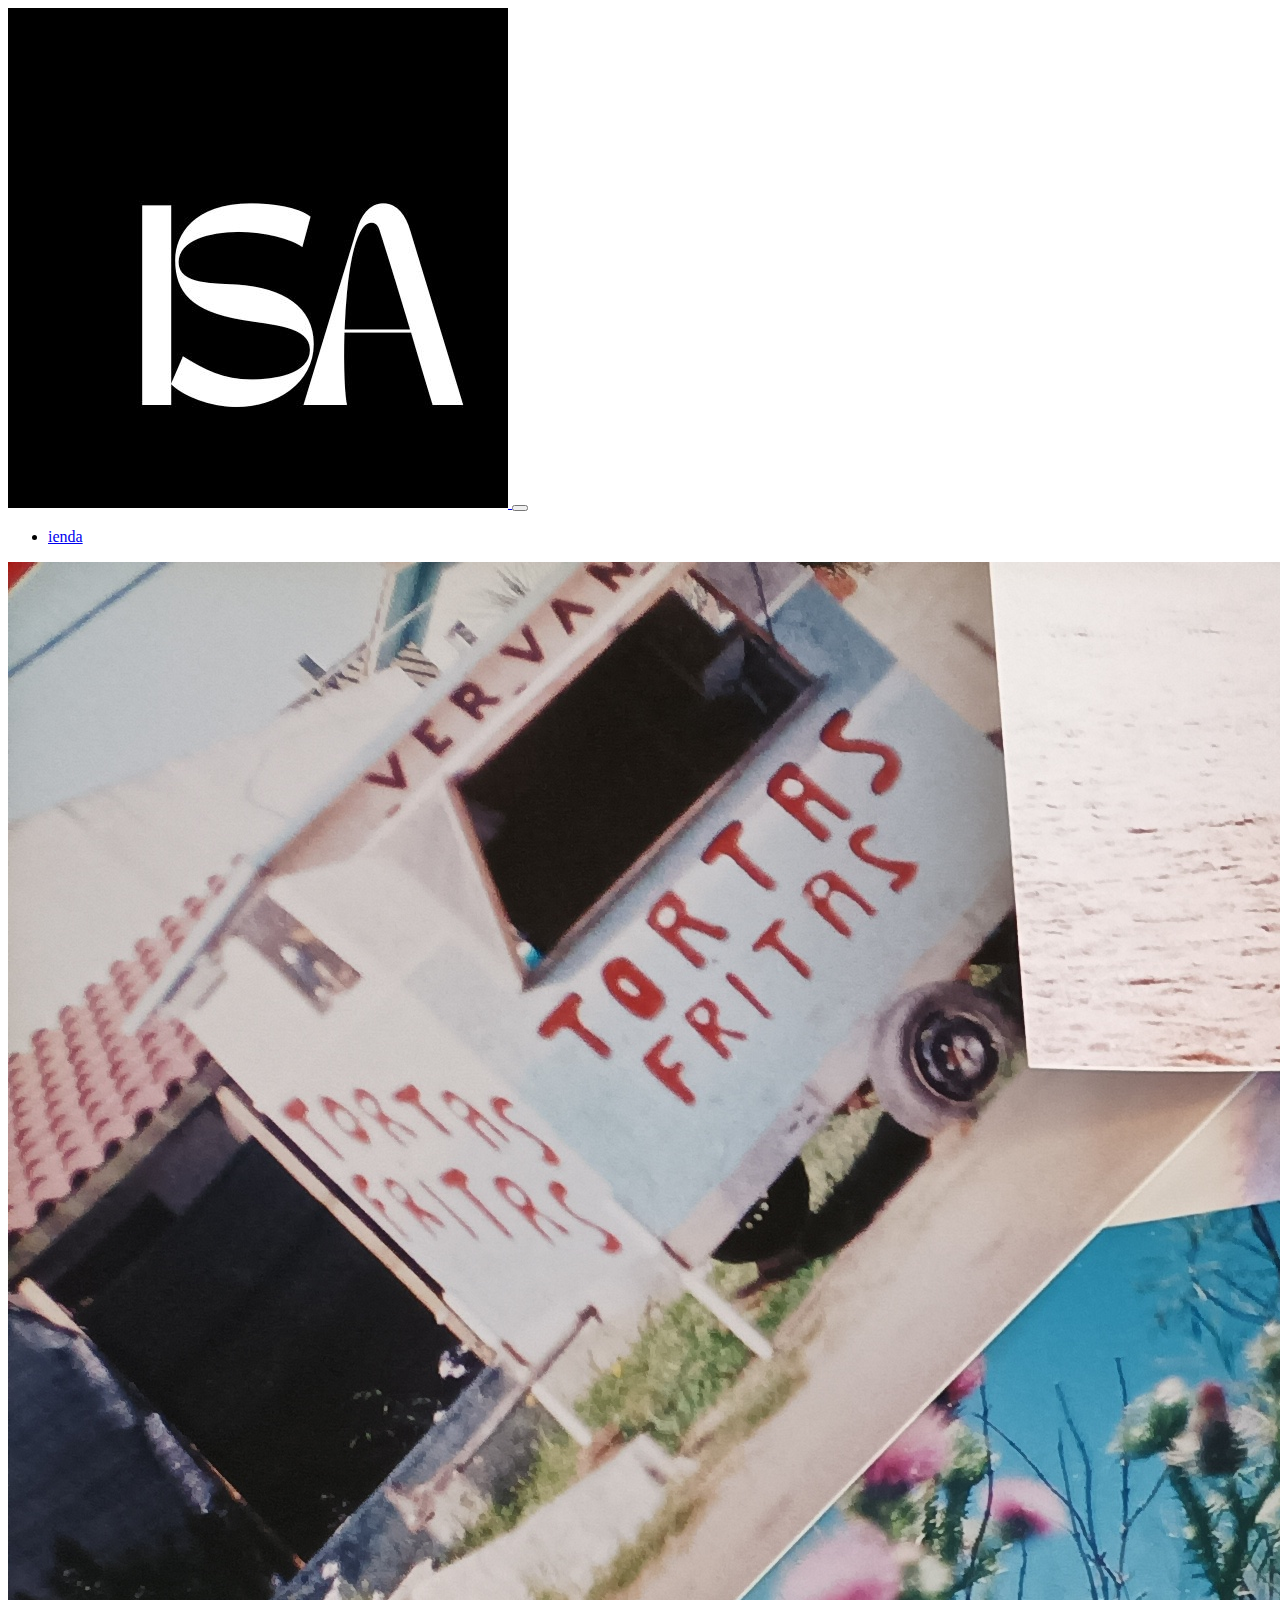
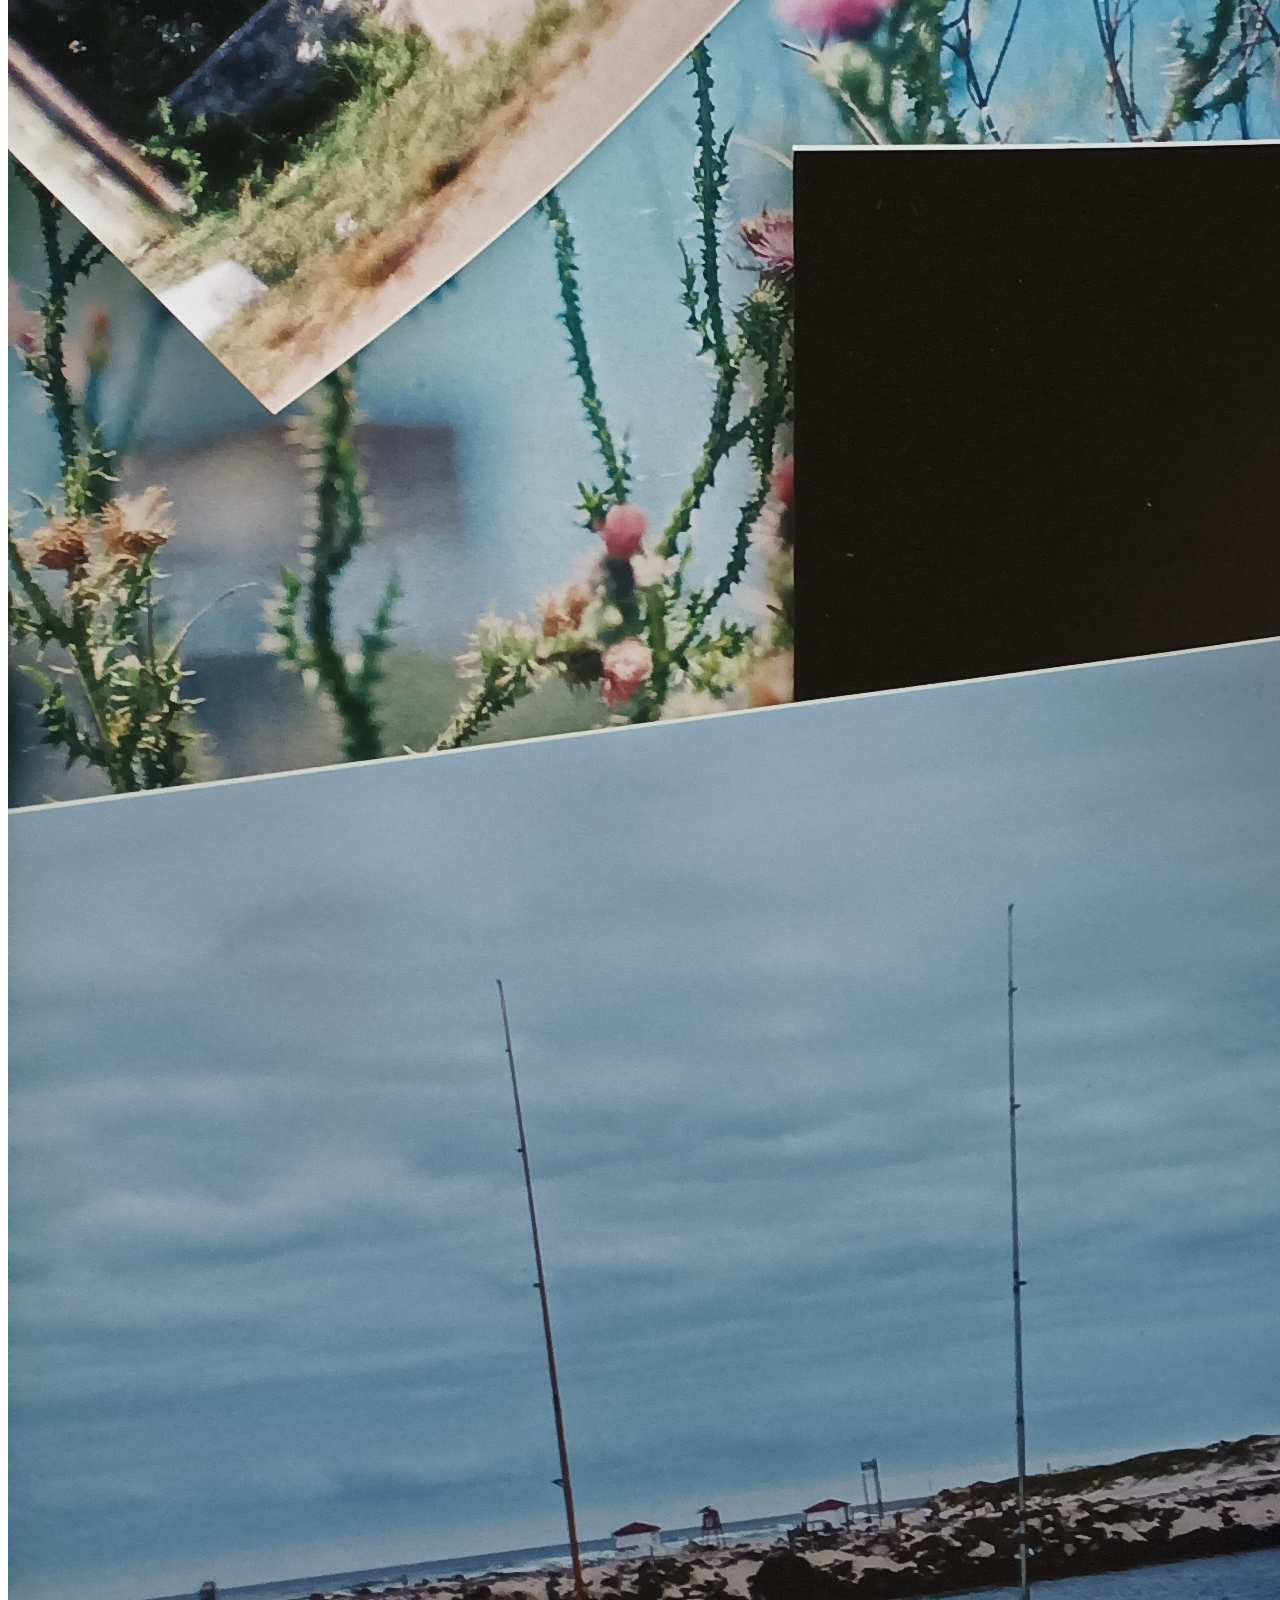
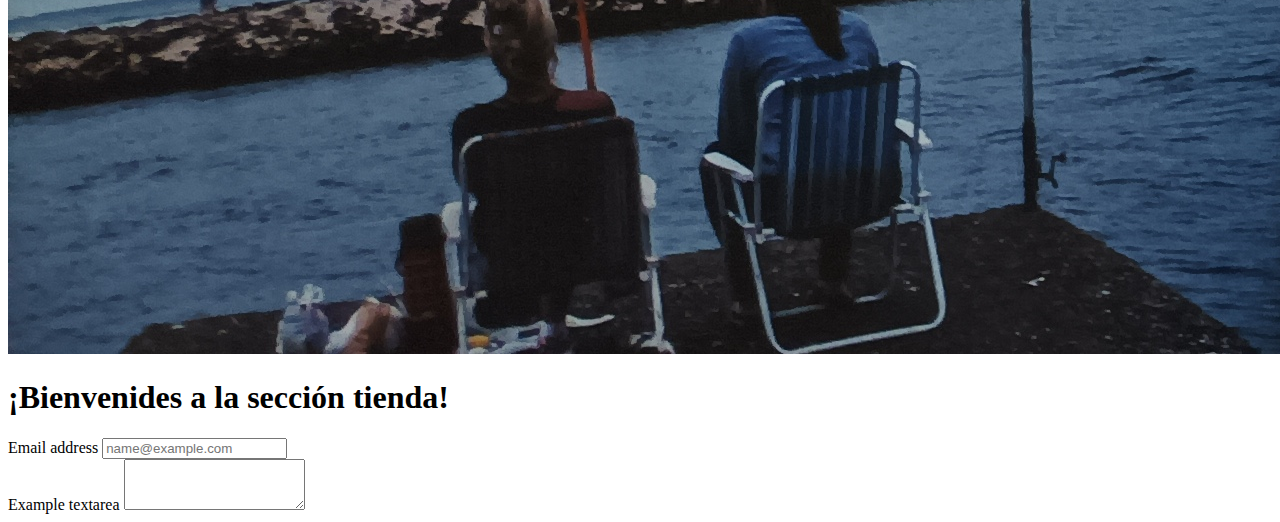
==== index.html @ 039b4163 "primerPreentregaJS" ====
<!DOCTYPE html>
<html lang="en">
<head>
    <meta charset="UTF-8">
    <meta http-equiv="X-UA-Compatible" content="IE=edge">
    <meta name="viewport" content="width=device-width, initial-scale=1.0">
    <title>Document</title>
</head>
<body>
    <div class="grillaGeneral">
        <header> 
            <nav class="navbar navbar-expand-lg navbar-dark bg-black barraNavegacion">
                <div class="container-fluid">
                    <a class="navbar-brand" href="#">
                        <img src="./img/logo.jpg" alt="logo">
                    </a>
                    <button class="navbar-toggler" type="button" data-bs-toggle="collapse" data-bs-target="#navbarSupportedContent" aria-controls="navbarSupportedContent" aria-expanded="false" aria-label="Toggle navigation">
                    <span class="navbar-toggler-icon"></span>
                    </button>
                    <div class="collapse navbar-collapse" id="navbarSupportedContent">
                        <ul class="navbar-nav me-auto mb-2 mb-lg-0">
                            <li class="nav-item">
                                <a class="nav-link active" aria-current="page" href="index.html">ienda</a>
                            </li>
                    </div>        
                </div>
            </nav> 
            <img src="./img/prints.jpg" alt="encabezadoIndex">
        </header>
    <h1>¡Bienvenides a la sección tienda!</h1>
    <div class="mb-3">
        <label for="exampleFormControlInput1" class="form-label">Email address</label>
        <input type="email" class="form-control" id="exampleFormControlInput1" placeholder="name@example.com">
    </div>
    <div class="mb-3">
        <label for="exampleFormControlTextarea1" class="form-label">Example textarea</label>
        <textarea class="form-control" id="exampleFormControlTextarea1" rows="3"></textarea>
    </div>
</body>
<script src="./scripts/script.js"></script>
</html>
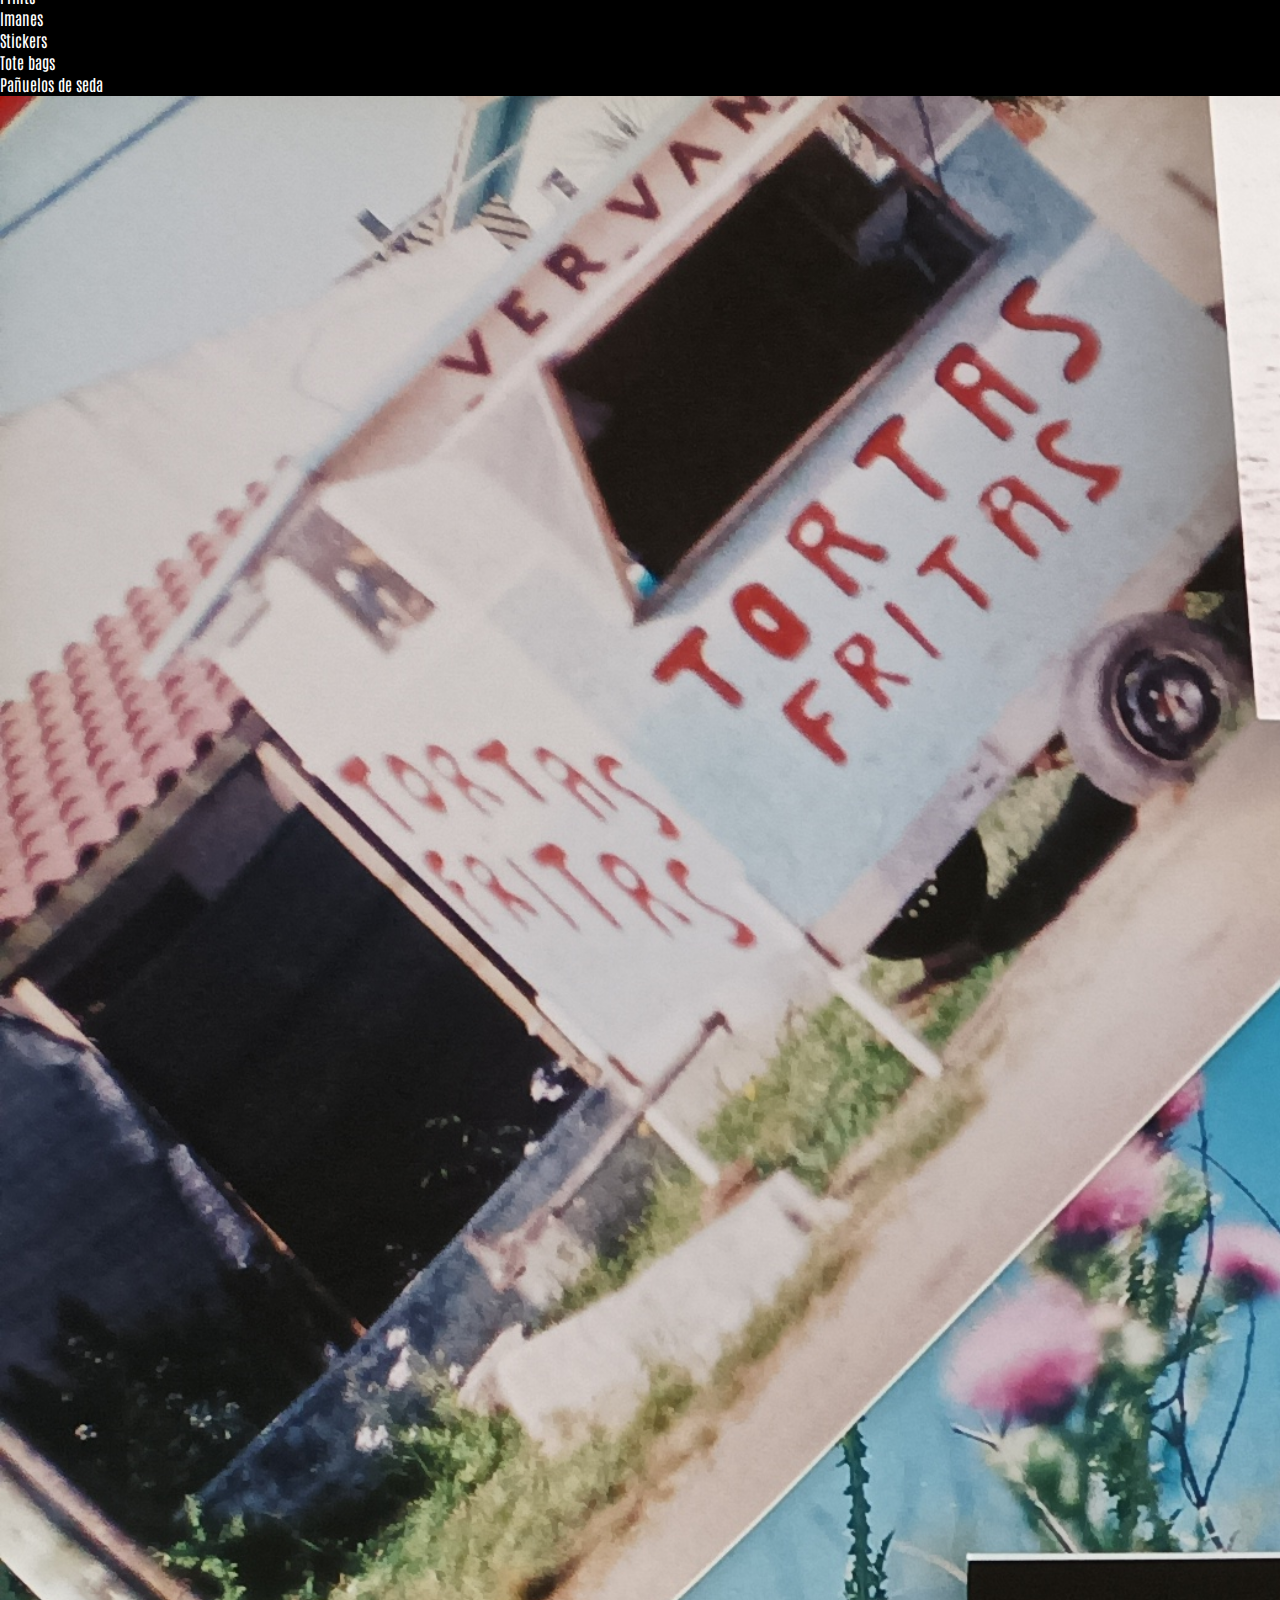
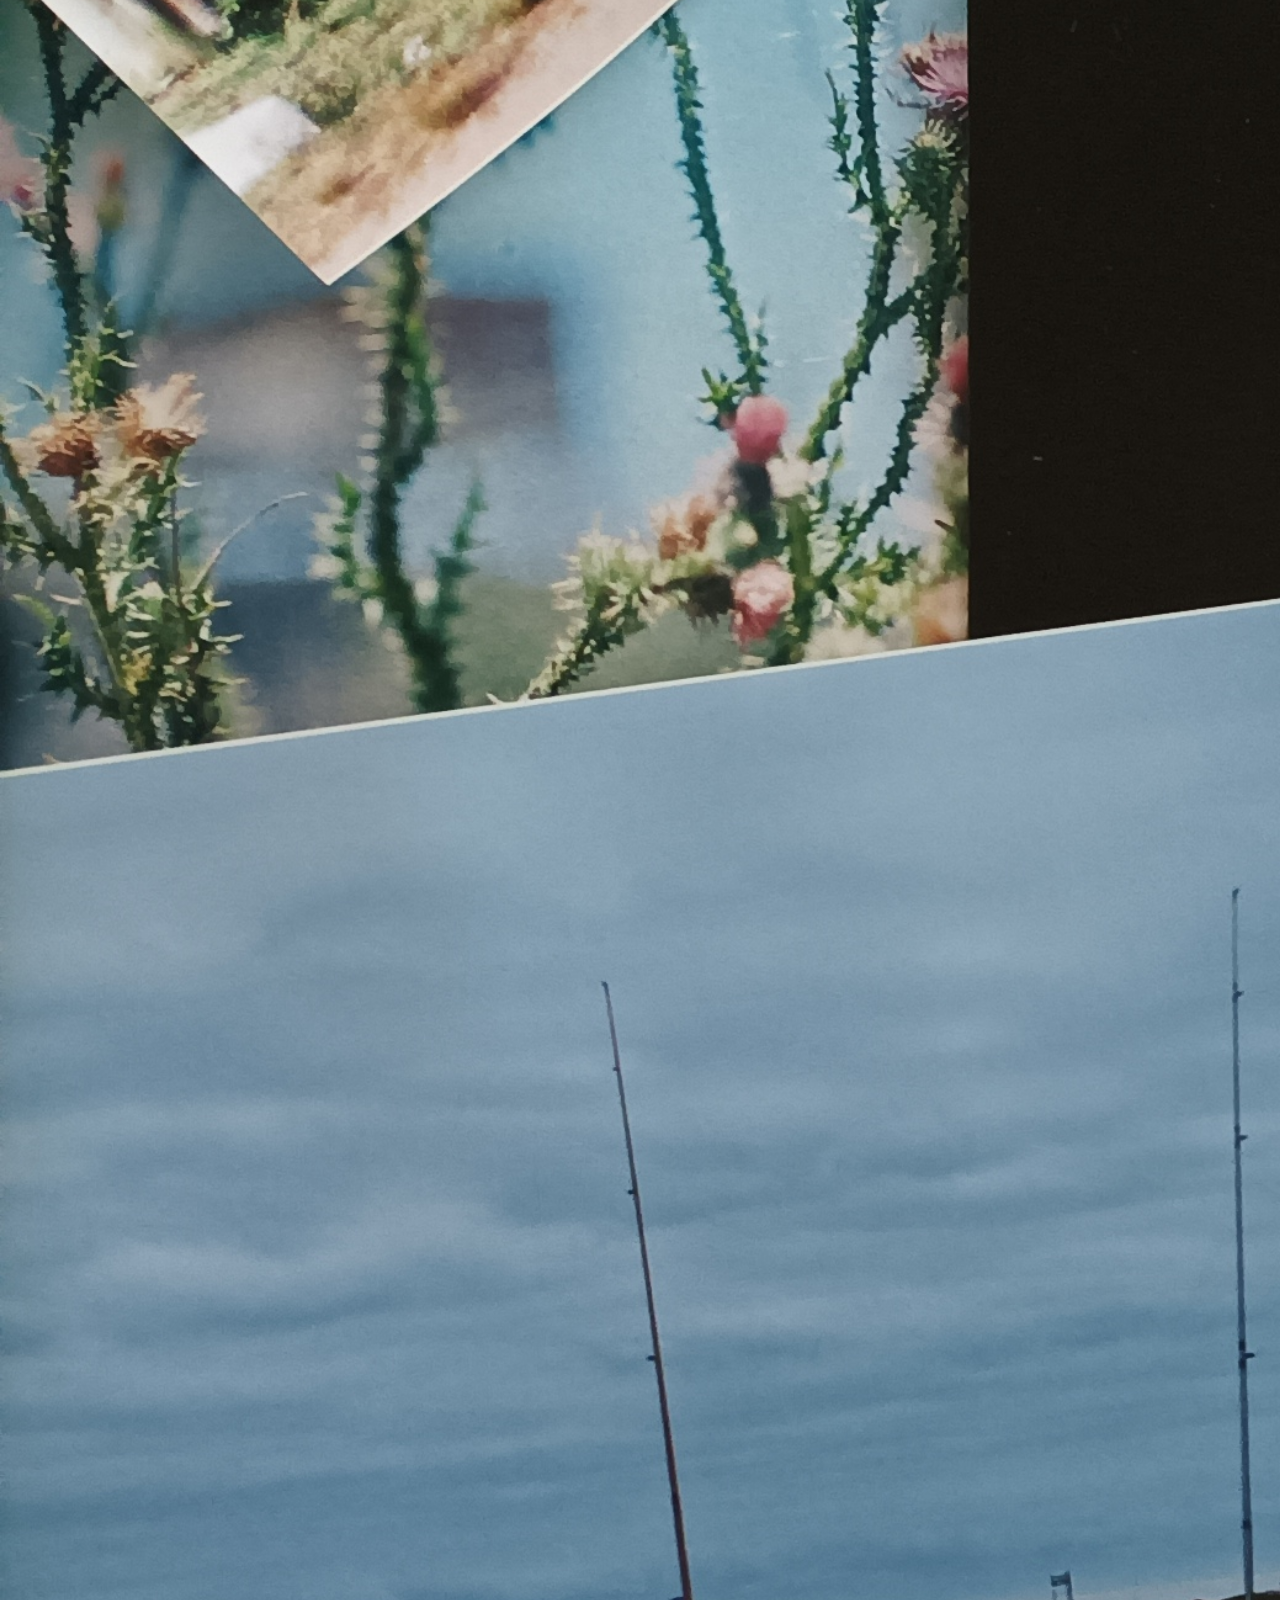
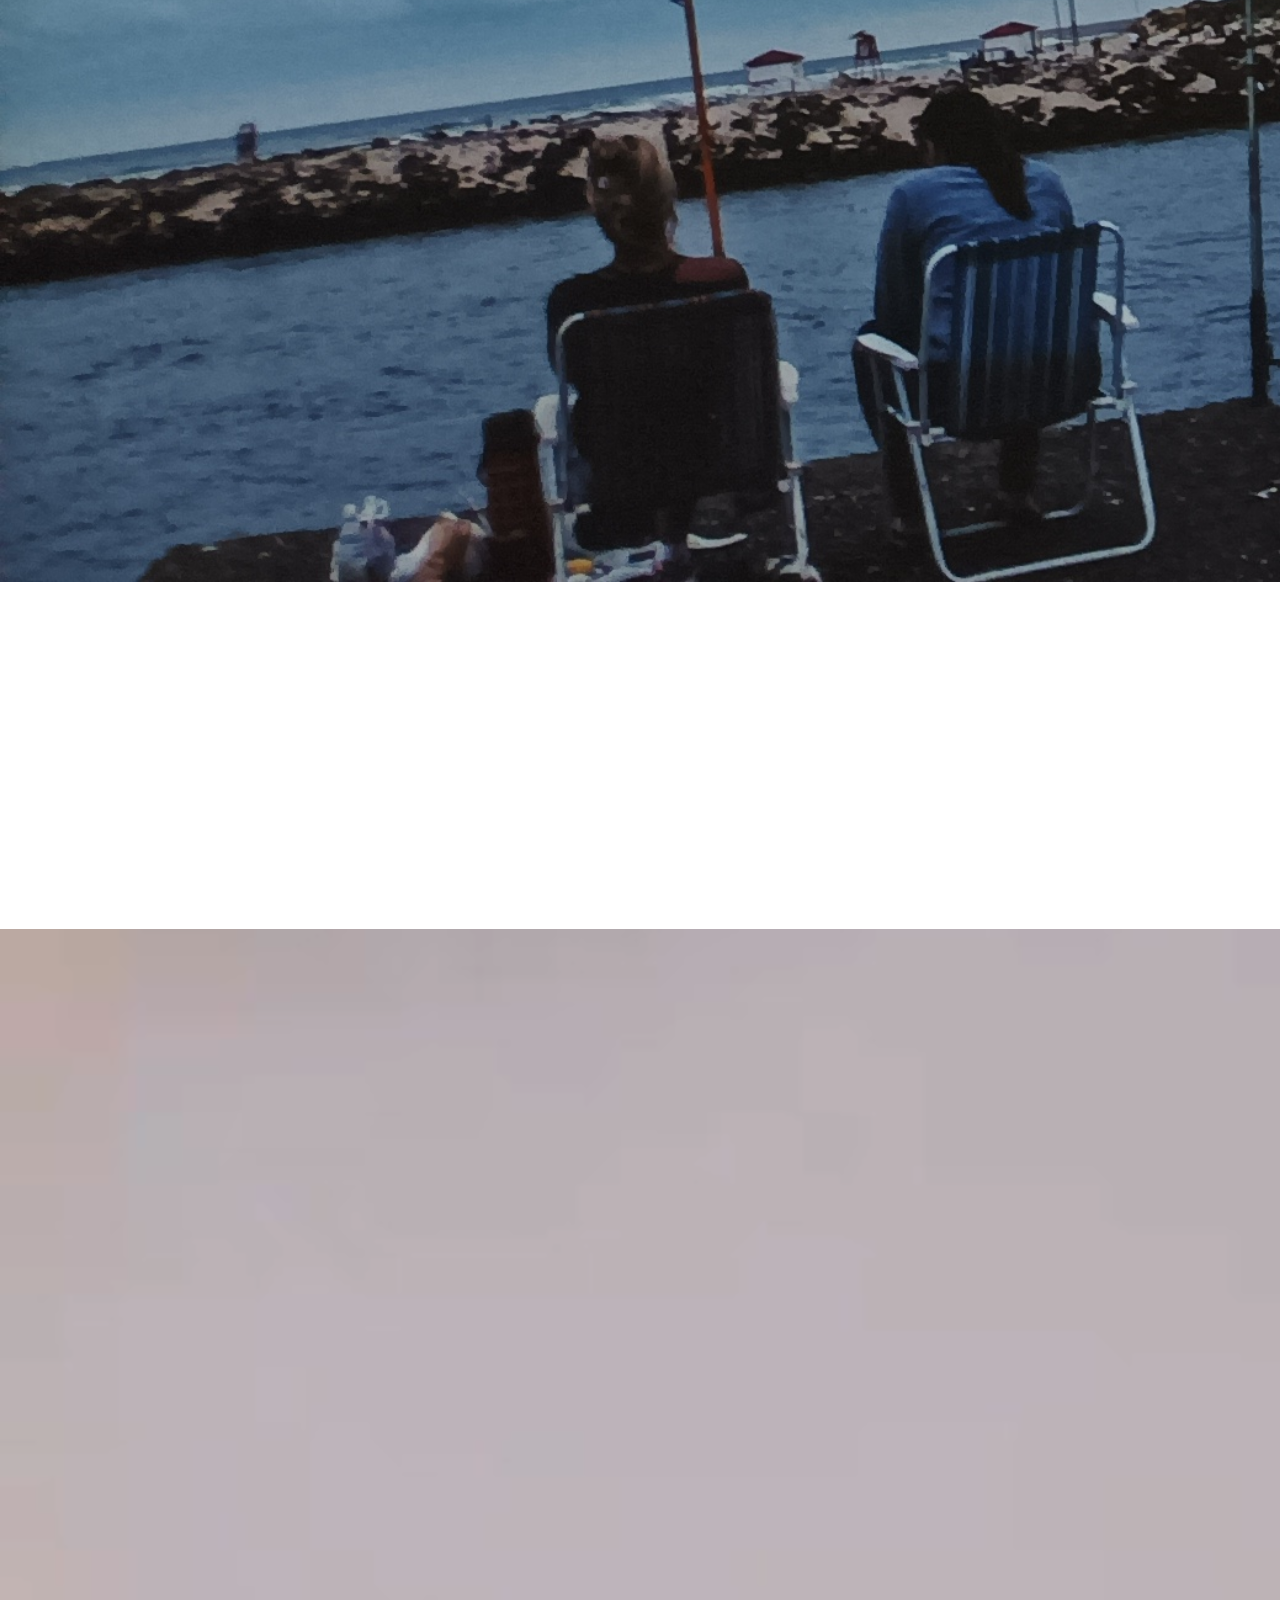
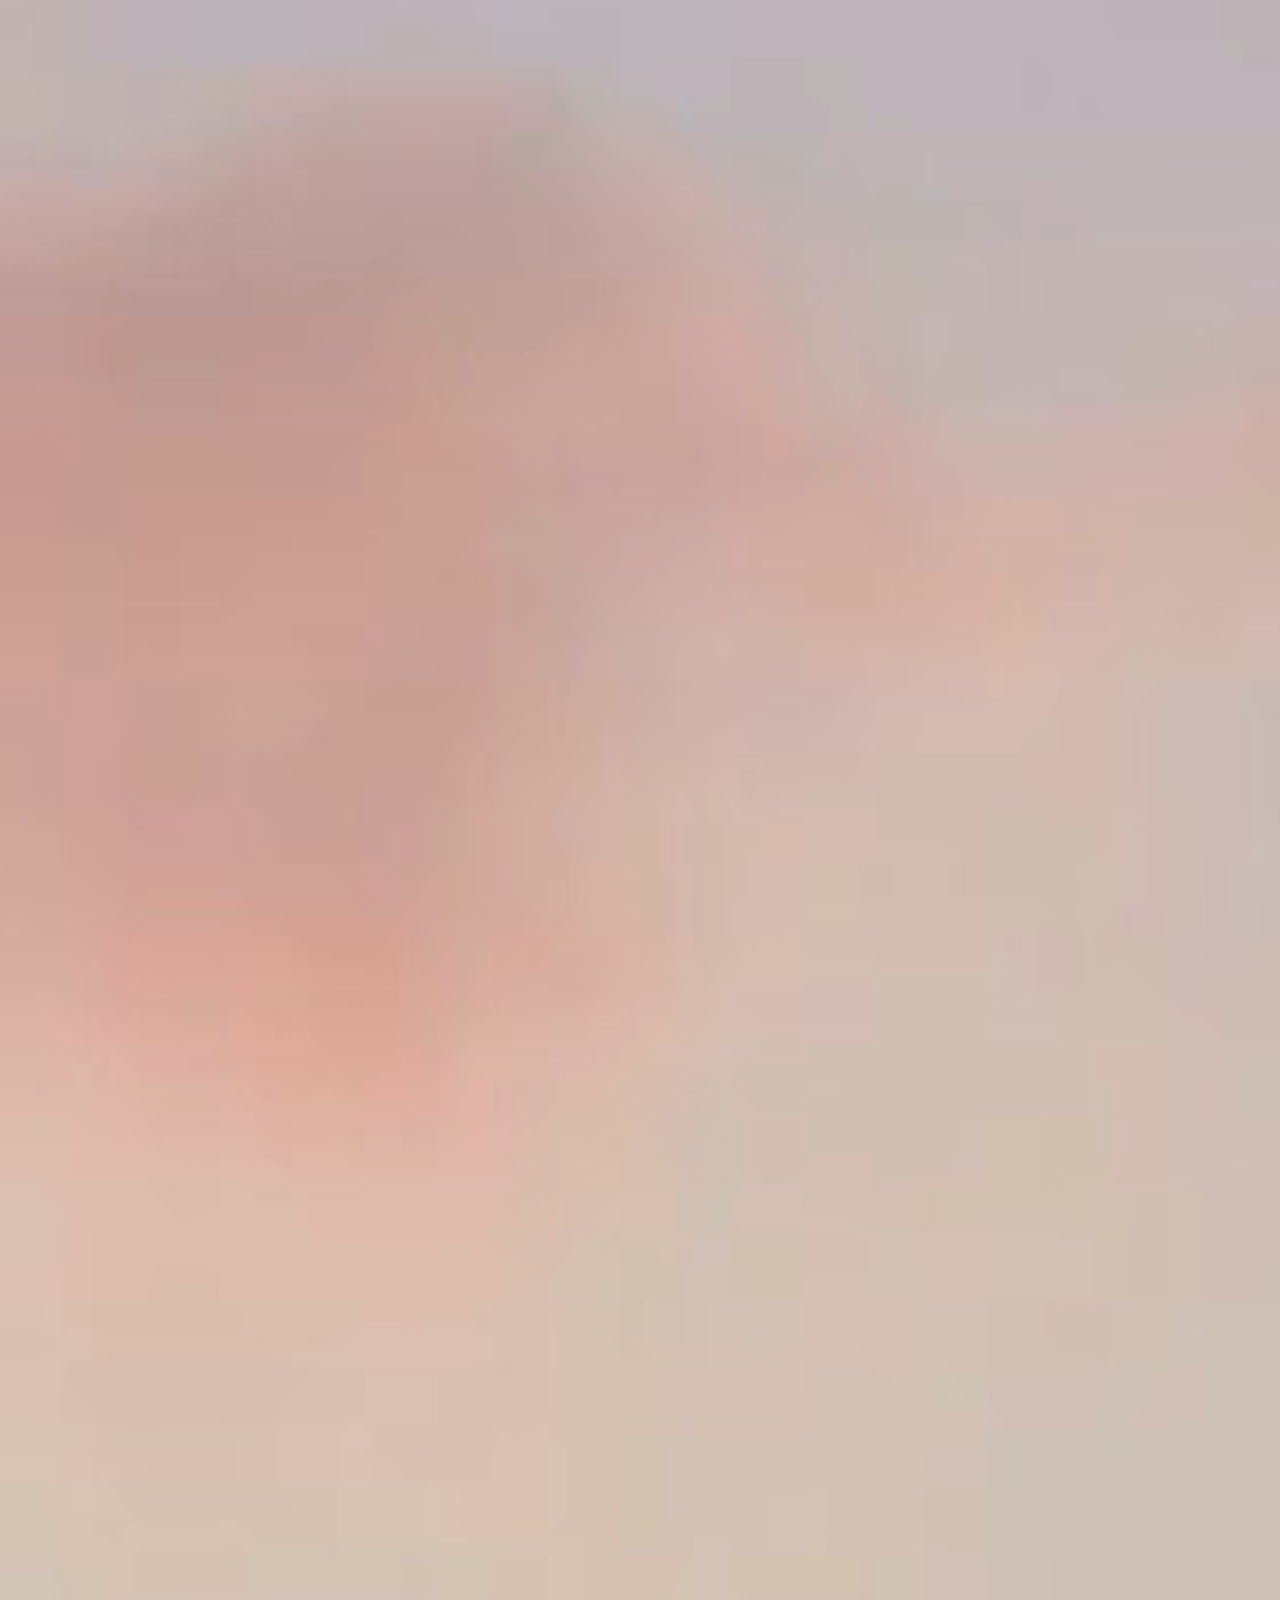
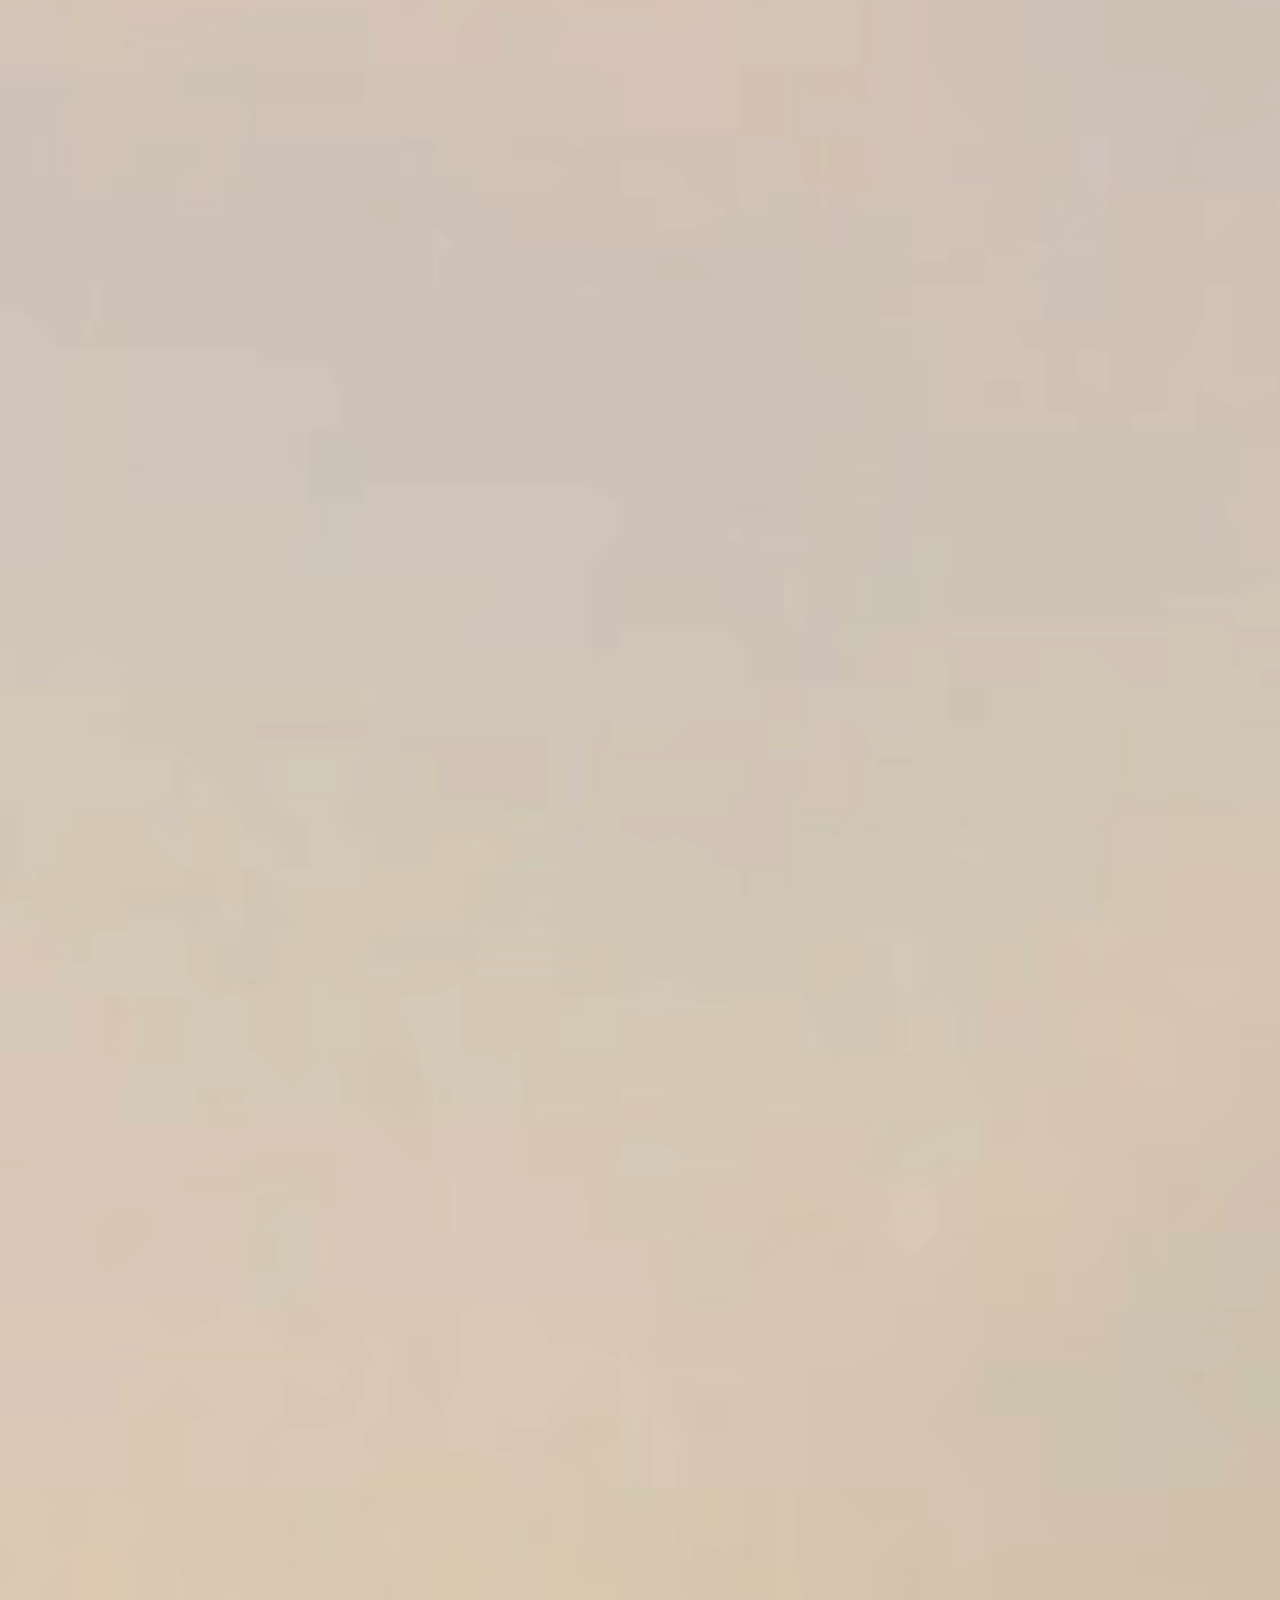
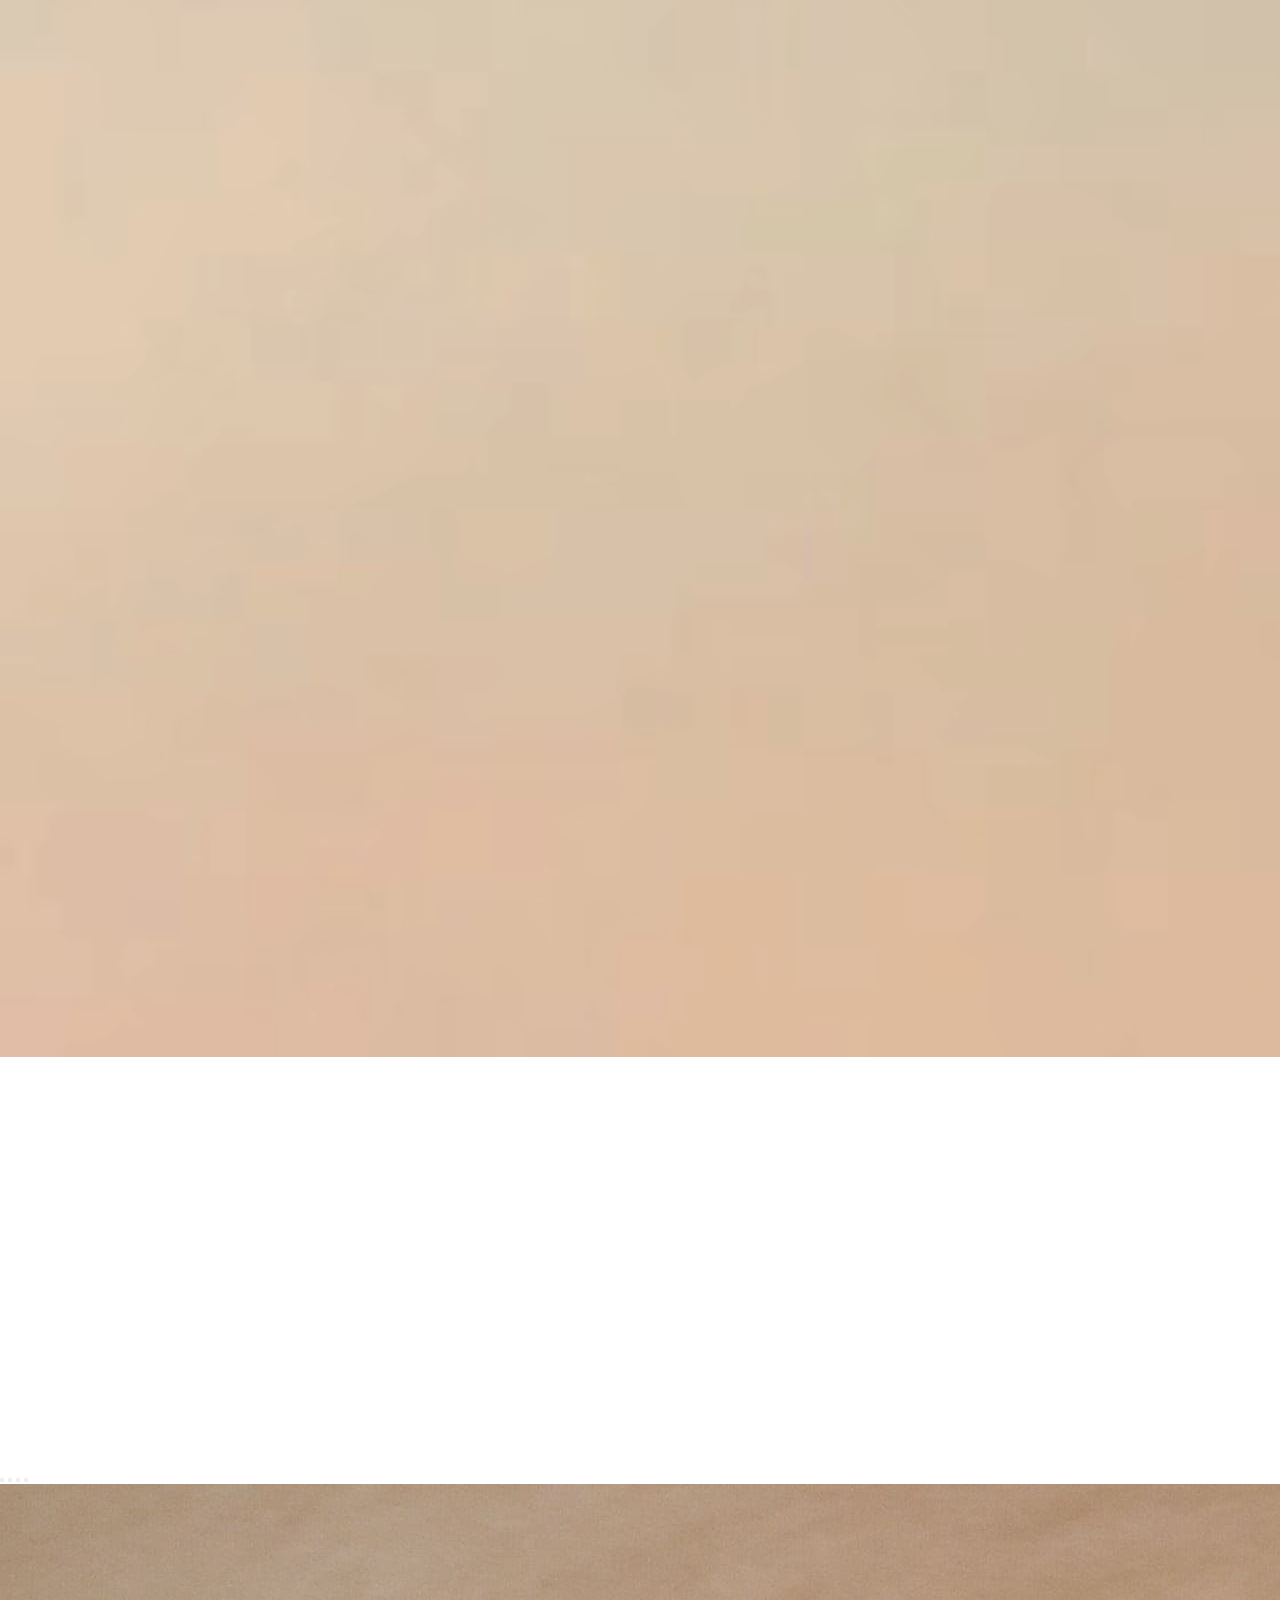
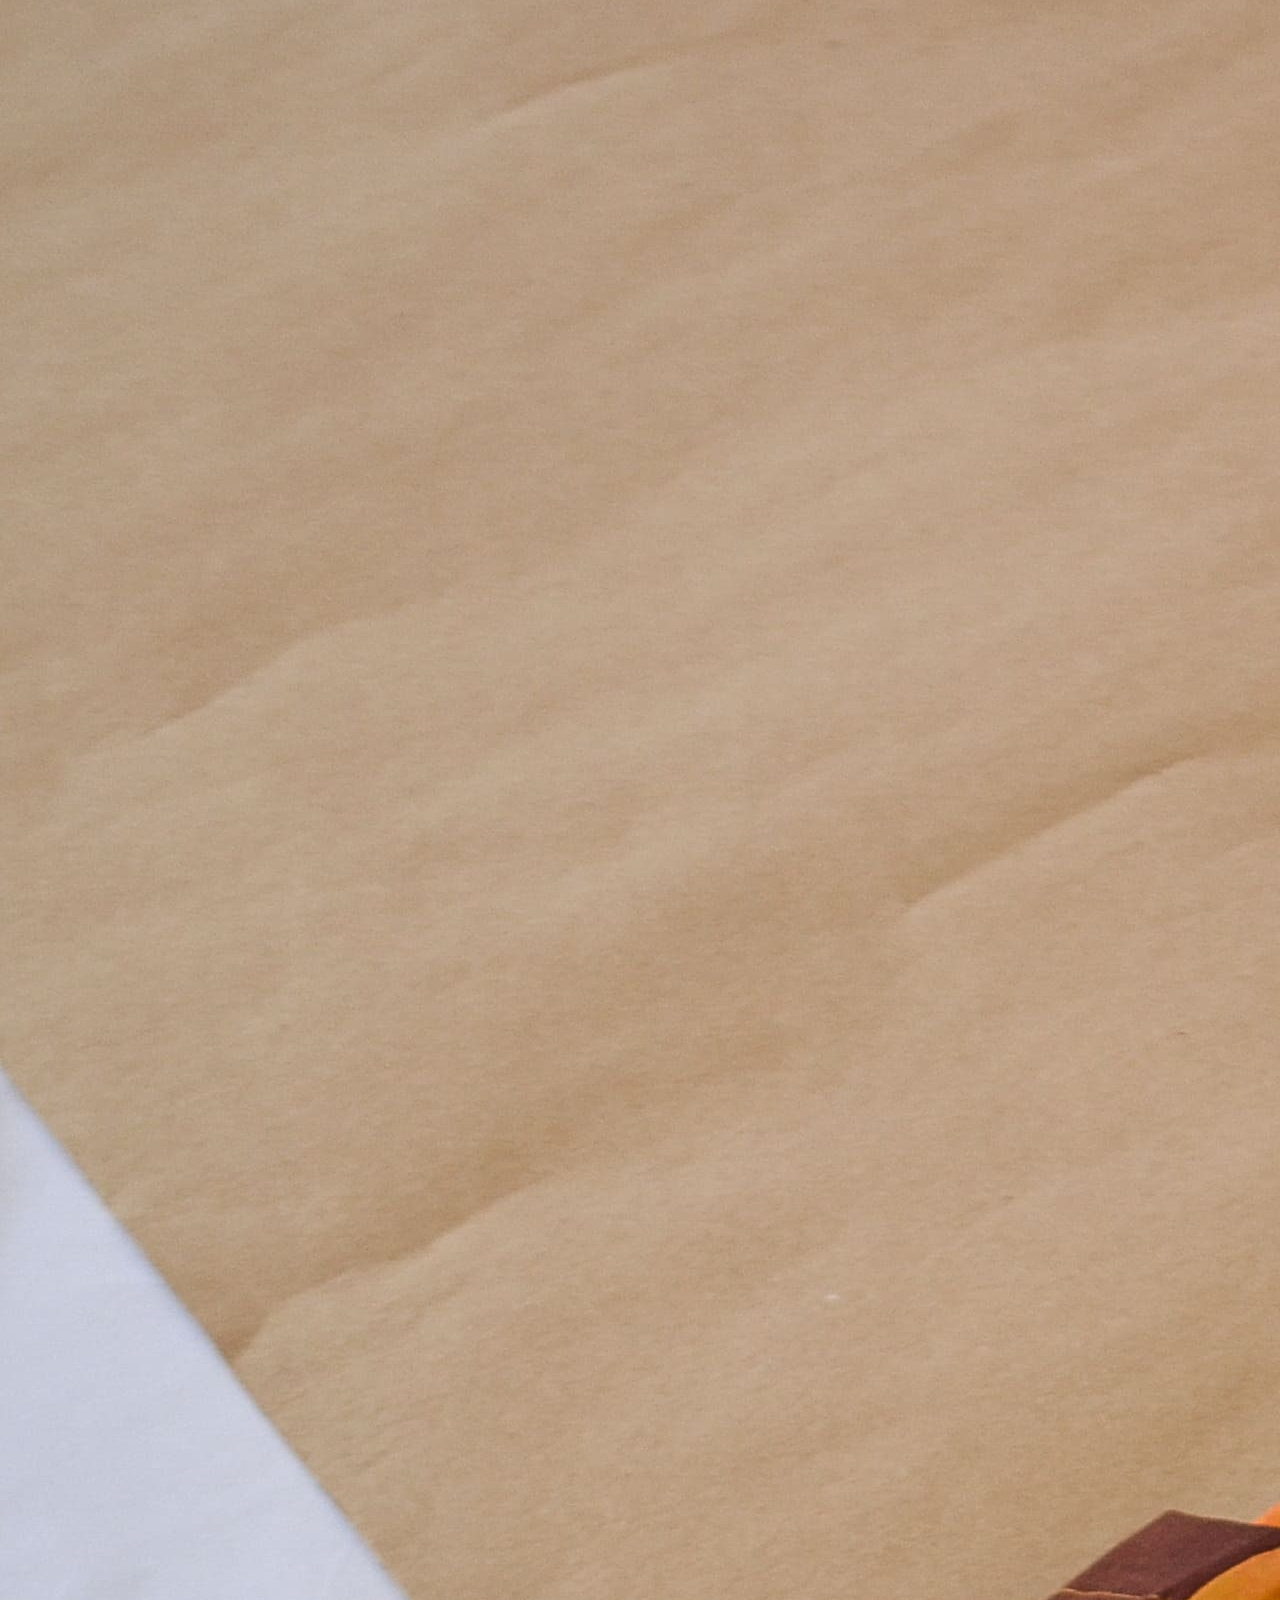
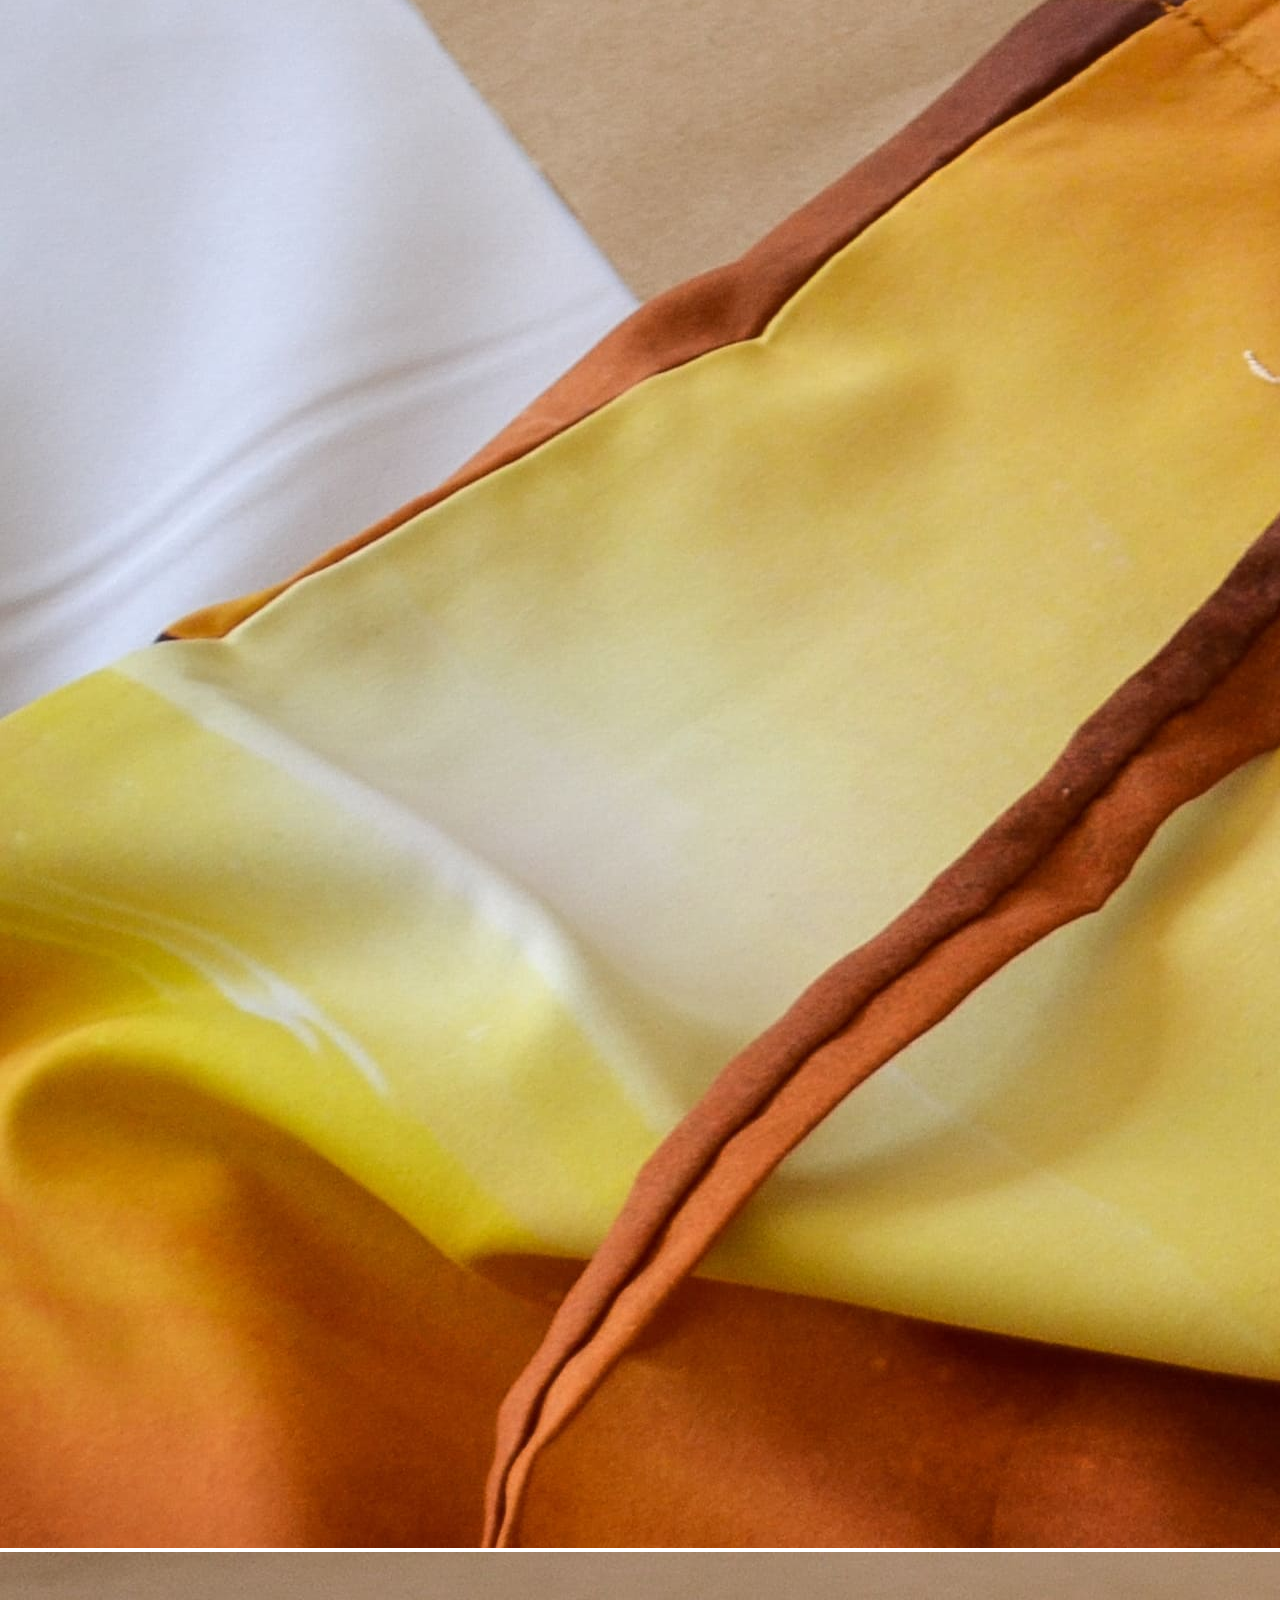
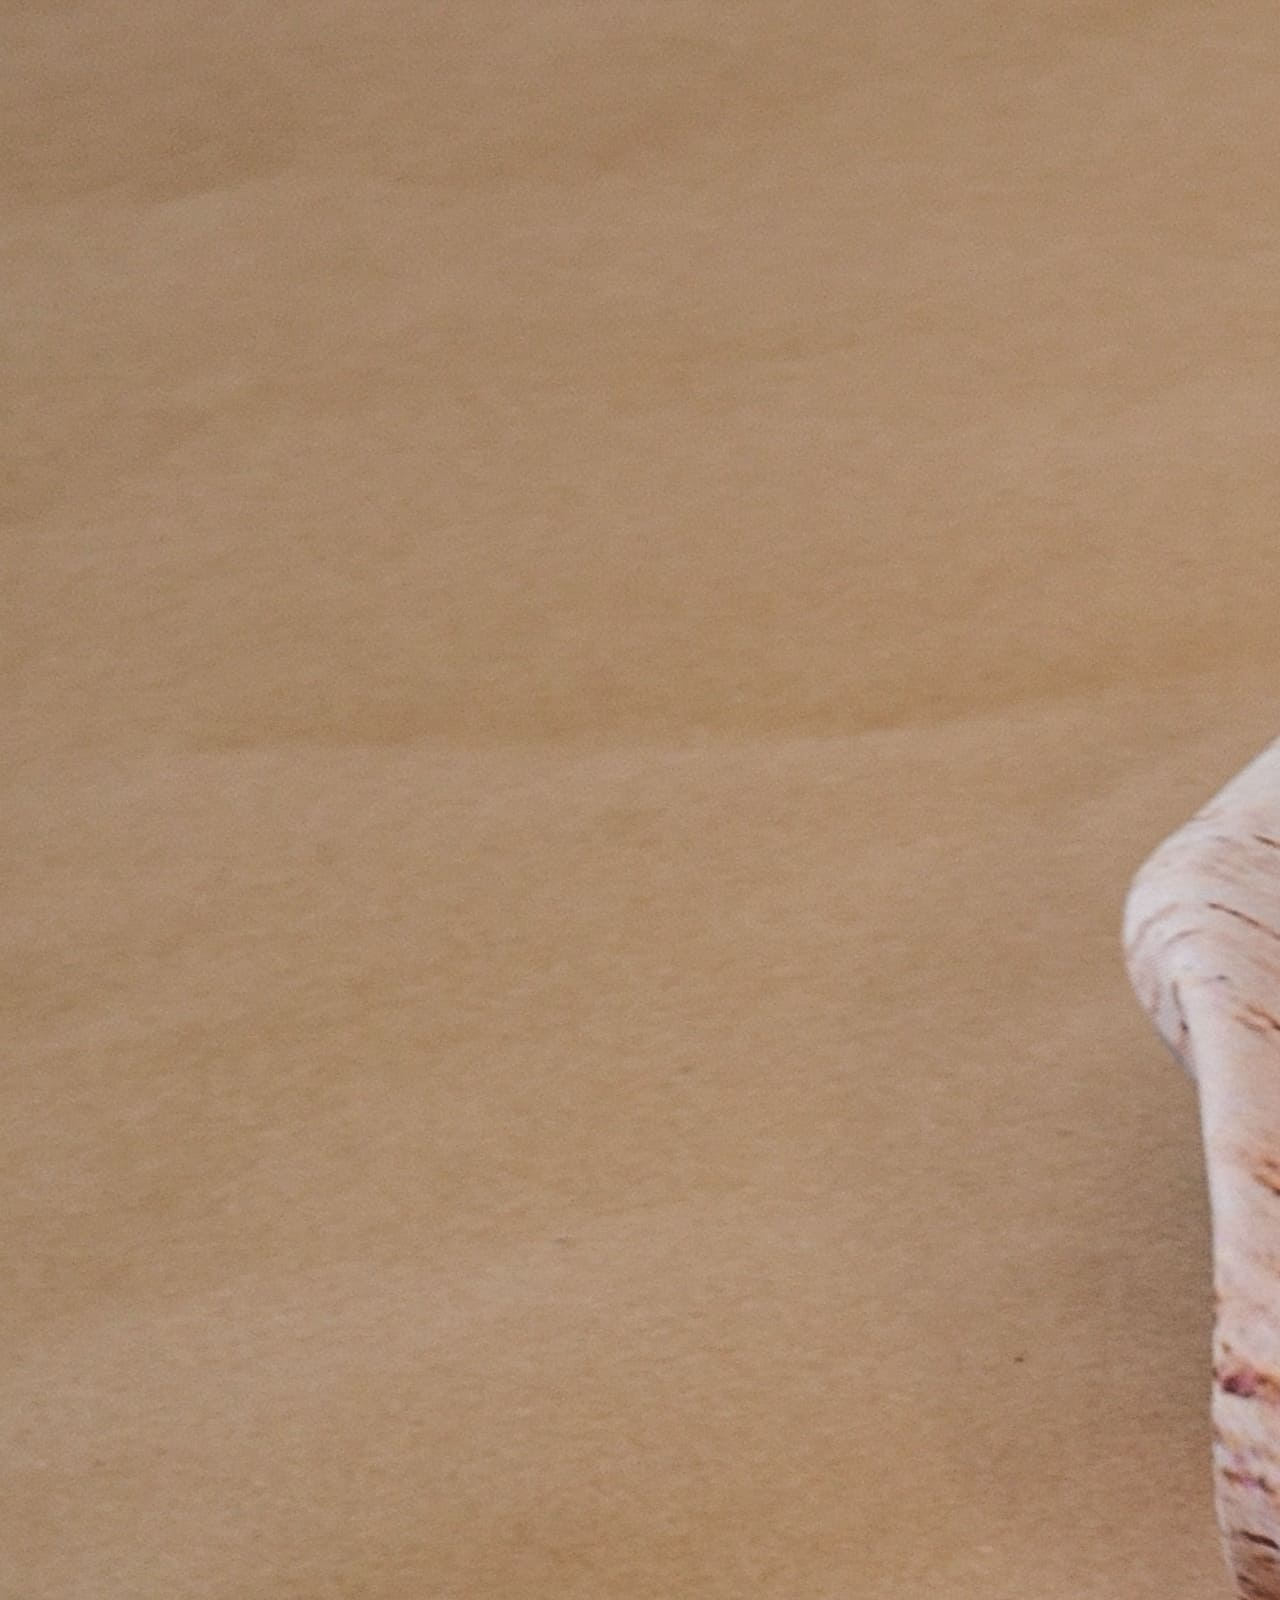
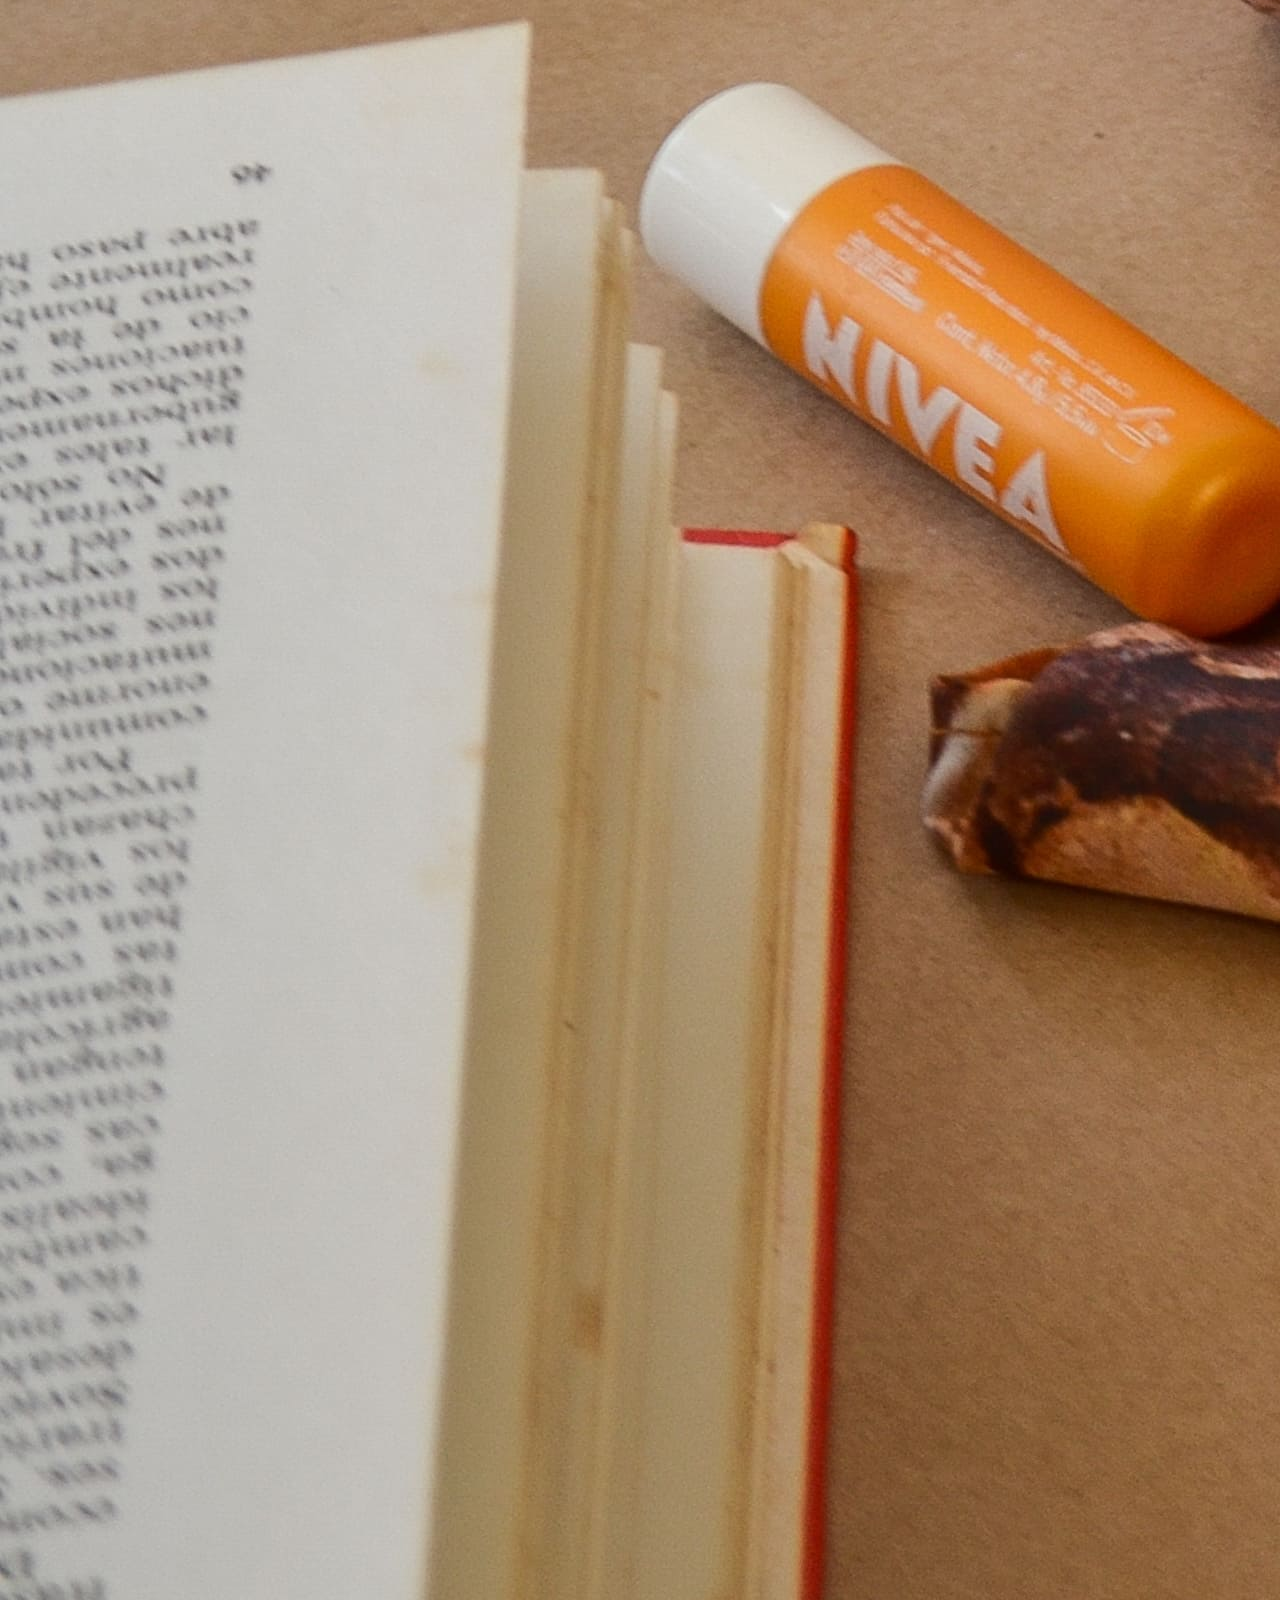
==== commit 675ec2c5: "segundaPreentregaJS" ====
--- a/index.html
+++ b/index.html
@@ -1,41 +1,176 @@
 <!DOCTYPE html>
 <html lang="en">
+
 <head>
     <meta charset="UTF-8">
     <meta http-equiv="X-UA-Compatible" content="IE=edge">
     <meta name="viewport" content="width=device-width, initial-scale=1.0">
-    <title>Document</title>
+    <meta name="description" content="Registro fotográfico autoral e impresión en diversos formatos">
+    <meta name="keywords" content="fotografía, arte, moda, arte gráfico, decoración, accesorios, ropa, prints">
+    <title>Isa</title>
+    <link href="https://cdn.jsdelivr.net/npm/bootstrap@5.0.2/dist/css/bootstrap.min.css" rel="stylesheet"
+        integrity="sha384-EVSTQN3/azprG1Anm3QDgpJLIm9Nao0Yz1ztcQTwFspd3yD65VohhpuuCOmLASjC" crossorigin="anonymous">
+    <link rel="stylesheet" href="estilos/style.css">
 </head>
+
 <body>
     <div class="grillaGeneral">
-        <header> 
+        <header>
             <nav class="navbar navbar-expand-lg navbar-dark bg-black barraNavegacion">
                 <div class="container-fluid">
                     <a class="navbar-brand" href="#">
                         <img src="./img/logo.jpg" alt="logo">
                     </a>
-                    <button class="navbar-toggler" type="button" data-bs-toggle="collapse" data-bs-target="#navbarSupportedContent" aria-controls="navbarSupportedContent" aria-expanded="false" aria-label="Toggle navigation">
-                    <span class="navbar-toggler-icon"></span>
+                    <button class="navbar-toggler" type="button" data-bs-toggle="collapse"
+                        data-bs-target="#navbarSupportedContent" aria-controls="navbarSupportedContent"
+                        aria-expanded="false" aria-label="Toggle navigation">
+                        <span class="navbar-toggler-icon"></span>
                     </button>
                     <div class="collapse navbar-collapse" id="navbarSupportedContent">
                         <ul class="navbar-nav me-auto mb-2 mb-lg-0">
                             <li class="nav-item">
-                                <a class="nav-link active" aria-current="page" href="index.html">ienda</a>
+                                <a class="nav-link active" aria-current="page" href="index.html">Inicio</a>
                             </li>
-                    </div>        
+                            <li class="nav-item">
+                                <a class="nav-link" href="secciones/nosotres.html">Nosotrxs</a>
+                            </li>
+                            <li class="nav-item dropdown">
+                                <a class="nav-link dropdown-toggle" href="#" id="navbarDropdown" role="button"
+                                    data-bs-toggle="dropdown" aria-expanded="false">
+                                    Fotografía
+                                </a>
+                                <ul class="dropdown-menu desplegable" aria-labelledby="navbarDropdown">
+                                    <li><a class="dropdown-item" href="secciones/fotografiaPapel.html">Impresión en
+                                            papel</a></li>
+                                    <li><a class="dropdown-item" href="secciones/fotografiaTela.html">Impresión en
+                                            tela</a></li>
+                                    <li>
+                                        <hr class="dropdown-divider">
+                                    </li>
+                                </ul>
+                            </li>
+                            <li class="nav-item">
+                                <a class="nav-link" href="secciones/tienda.html">Tienda</a>
+                            </li>
+                        </ul>
+                        <div class="buscador">
+                            <div class="dropdown">
+                                <a class="btn btn-dark dropdown-toggle" href="#" role="button" id="dropdownMenuLink"
+                                    data-bs-toggle="dropdown" aria-expanded="false">
+                                    Buscar
+                                </a>
+                                <ul class="dropdown-menu" aria-labelledby="dropdownMenuLink">
+                                    <li><a class="dropdown-item" href="./secciones/fotografiaPapel.html">Prints</a></li>
+                                    <li><a class="dropdown-item" href="./secciones/fotografiaPapel.html">Imanes</a></li>
+                                    <li><a class="dropdown-item" href="./secciones/fotografiaPapel.html">Stickers</a>
+                                    </li>
+                                    <li><a class="dropdown-item" href="./secciones/fotografiaTela.html">Tote bags</a>
+                                    </li>
+                                    <li><a class="dropdown-item" href="./secciones/fotografiaTela.html">Pañuelos de
+                                            seda</a></li>
+                                </ul>
+                            </div>
+                        </div>
+                    </div>
                 </div>
-            </nav> 
+            </nav>
             <img src="./img/prints.jpg" alt="encabezadoIndex">
         </header>
-    <h1>¡Bienvenides a la sección tienda!</h1>
-    <div class="mb-3">
-        <label for="exampleFormControlInput1" class="form-label">Email address</label>
-        <input type="email" class="form-control" id="exampleFormControlInput1" placeholder="name@example.com">
+        <main>
+            <div class="cuerpoIndex">
+                <section>
+                    <h1 class="tituloIndex"> El arte de la fotografía y de la moda unidos de una manera inovadora para
+                        brindarte prendas de diseño únicas.</h1>
+                </section>
+                <video src="./img/videoIndex.mp4" autoplay muted loop></video>
+                <div class="cartel">
+                    <p>
+                        Elegí la foto que más te guste, el formato que más vaya contigo y hacé tu pedido a través de
+                        nuestras redes sociales <a href="https://wa.me/message/4DOJHH5FGI63C1">WhatsApp</a> o <a
+                            href="https://instagram.com/is4_ph?igshid=YmMyMTA2M2Y=">Instagram.</a>
+                    </p>
+                </div>
+                <section>
+                    <h2>Colección SALITRE</h2>
+                </section>
+                <section class="container-fluid carruselInicio">
+                    <div id="carouselExampleCaptions" class="carousel slide" data-bs-ride="carousel">
+                        <div class="carousel-indicators">
+                            <button type="button" data-bs-target="#carouselExampleCaptions" data-bs-slide-to="0"
+                                class="active" aria-current="true" aria-label="Slide 1"></button>
+                            <button type="button" data-bs-target="#carouselExampleCaptions" data-bs-slide-to="1"
+                                aria-label="Slide 2"></button>
+                            <button type="button" data-bs-target="#carouselExampleCaptions" data-bs-slide-to="2"
+                                aria-label="Slide 3"></button>
+                            <button type="button" data-bs-target="#carouselExampleCaptions" data-bs-slide-to="3"
+                                aria-label="Slide 4"></button>
+                        </div>
+                        <div class="carousel-inner">
+                            <div class="carousel-item active">
+                                <img src="img/carrouselOne.jpg" class="d-block w-100" alt="carruselUno">
+                                <div class="carousel-caption d-none d-md-block">
+                                </div>
+                            </div>
+                            <div class="carousel-item">
+                                <img src="img/carrouselTwo.jpg" class="d-block w-100" alt="carruselDos">
+                                <div class="carousel-caption d-none d-md-block">
+                                </div>
+                            </div>
+                            <div class="carousel-item">
+                                <img src="img/carrouselThree.jpg" class="d-block w-100" alt="carruselTres">
+                                <div class="carousel-caption d-none d-md-block">
+                                </div>
+                            </div>
+                            <div class="carousel-item">
+                                <img src="img/carrouselFour.jpg" class="d-block w-100" alt="carruselCuatro">
+                                <div class="carousel-caption d-none d-md-block">
+                                </div>
+                            </div>
+                        </div>
+                        <button class="carousel-control-prev" type="button" data-bs-target="#carouselExampleCaptions"
+                            data-bs-slide="prev">
+                            <span class="carousel-control-prev-icon" aria-hidden="true"></span>
+                            <span class="visually-hidden">Anterior</span>
+                        </button>
+                        <button class="carousel-control-next" type="button" data-bs-target="#carouselExampleCaptions"
+                            data-bs-slide="next">
+                            <span class="carousel-control-next-icon" aria-hidden="true"></span>
+                            <span class="visually-hidden">Siguiente</span>
+                        </button>
+                    </div>
+                </section>
+                <section class="linksDirectos">
+                    <div>
+                        <button class="printsButton">
+                            <a href="./secciones/fotografiaPapel.html" class="leyendaButton">Prints</a>
+                        </button>
+                    </div>
+                    <div>
+                        <button class="totesButton">
+                            <a href="./secciones/fotografiaTela.html" class="leyendaButton">Tote bags</a>
+                        </button>
+                    </div>
+                    <div>
+                        <button class="panuelosButton">
+                            <a href="./secciones/fotografiaTela.html" class="leyendaButton">Pañuelos de seda</a>
+                        </button>
+                    </div>
+                </section>
+            </div>
+        </main>
+        <footer>
+            <section class="redes">
+                <a href="https://instagram.com/is4_ph?igshid=YmMyMTA2M2Y=" target="_blank"><img
+                        src="./img/instagramIcon.png" alt="instagramIcon"></a>
+                <a href="https://wa.me/message/4DOJHH5FGI63C1" target="_blank"><img src="./img/whatsappIcon.png"
+                        alt="whatsappIcon"></a>
+            </section>
+            <section class="copyright">
+                <p>© Copyright 2022</p>
+            </section>
+        </footer>
     </div>
-    <div class="mb-3">
-        <label for="exampleFormControlTextarea1" class="form-label">Example textarea</label>
-        <textarea class="form-control" id="exampleFormControlTextarea1" rows="3"></textarea>
-    </div>
-</body>
-<script src="./scripts/script.js"></script>
-</html>+    <script src="https://cdn.jsdelivr.net/npm/bootstrap@5.0.2/dist/js/bootstrap.bundle.min.js"
+        integrity="sha384-MrcW6ZMFYlzcLA8Nl+NtUVF0sA7MsXsP1UyJoMp4YLEuNSfAP+JcXn/tWtIaxVXM"
+        crossorigin="anonymous"></script>
+</body>--- a/estilos/style.css
+++ b/estilos/style.css
@@ -0,0 +1,429 @@
+@import url("https://fonts.googleapis.com/css2?family=Antonio:wght@500&display=swap");
+@import url("https://fonts.googleapis.com/css2?family=Source+Sans+Pro:ital,wght@0,400;0,600;1,400&display=swap");
+@import url("https://fonts.googleapis.com/css2?family=Oswald&display=swap");
+@import url("https://fonts.googleapis.com/css2?family=Oswald&display=swap");
+* {
+  margin: 0;
+  padding: 0;
+}
+
+body {
+  min-height: 100vh;
+  transition-property: all;
+  transition-duration: 5s;
+  background-image: url("../img/fondo.jpg");
+  background-repeat: no-repeat;
+  background-size: cover;
+}
+body header {
+  grid-area: encabezado;
+  background-color: white;
+}
+body header img {
+  width: 100%;
+}
+body nav {
+  grid-area: barraNavegacion;
+  background-color: black;
+  width: 100%;
+  height: 6em;
+  background-size: cover;
+  display: flex;
+  flex-direction: column;
+  flex-wrap: wrap;
+  justify-content: flex-end;
+}
+body nav img {
+  width: 4em;
+  height: 4em;
+}
+body main {
+  grid-area: main;
+}
+body main h1 {
+  display: flex;
+  flex-direction: row;
+  justify-content: center;
+  flex-wrap: wrap;
+  color: palevioletred;
+  text-align: center;
+  font-size: 3em;
+  font-family: "Oswald", sans-serif;
+}
+body main h2 {
+  font-size: 2em;
+  font-family: "Oswald", sans-serif;
+  padding-left: 0px;
+  color: white;
+  text-align: center;
+}
+body main h3 {
+  font-family: "Oswald", sans-serif;
+  color: white;
+  display: flex;
+  flex-direction: row;
+  justify-content: center;
+  text-align: center;
+}
+body main p {
+  font-size: 1.3em;
+  font-family: "Source Sans Pro", sans-serif;
+  color: white;
+  text-align: justify;
+  margin-left: 1em;
+  margin-right: 1em;
+  padding-bottom: 1em;
+  margin-top: 1.3em;
+}
+body footer {
+  grid-area: pie;
+  background-color: black;
+  height: 4em;
+  margin-bottom: 0;
+  padding-top: 5em;
+  padding-bottom: 2em;
+  display: flex;
+  flex-direction: column;
+  align-content: center;
+  justify-content: center;
+  align-items: center;
+}
+body footer .redes {
+  width: 2em;
+  height: 2em;
+  display: flex;
+  flex-direction: row;
+  justify-content: center;
+}
+body footer .copyright {
+  color: white;
+  font-size: 0.6em;
+  font-family: "Antonio", sans-serif;
+}
+
+a {
+  text-decoration: none;
+  font-size: 1em;
+  font-family: "Antonio", sans-serif;
+  color: white;
+}
+
+.grillaGeneral {
+  display: grid;
+  grid-template-areas: "encabezado" "barraNavegacion" "main" "pie";
+}
+
+.toteCatalogue, .panueloCatalogue, .paperCatalogue {
+  display: grid;
+  grid-template-columns: 1fr;
+  justify-items: center;
+}
+
+.cuerpoIndex {
+  display: flex;
+  flex-direction: column;
+  align-items: center;
+  background-color: white;
+}
+.cuerpoIndex h1 {
+  padding: 1em;
+  margin-top: 0em;
+  margin-bottom: 2em;
+  padding-bottom: 0;
+  color: palevioletred;
+}
+.cuerpoIndex video {
+  width: 100%;
+  margin-top: 3em;
+}
+.cuerpoIndex section {
+  width: -webkit-fit-content;
+  width: -moz-fit-content;
+  width: fit-content;
+  height: auto;
+  padding-left: 0%;
+  padding-right: 0%;
+  margin-top: 5em;
+}
+.cuerpoIndex .carruselInicio {
+  margin-top: 2em;
+}
+.cuerpoIndex h2 {
+  color: palevioletred;
+  font-size: 3em;
+}
+.cuerpoIndex .cartel {
+  background-image: url("../img/salitreTwo.jpg");
+  background-repeat: no-repeat;
+  background-size: cover;
+  margin-top: 3em;
+}
+.cuerpoIndex .cartel p {
+  color: palevioletred;
+  font-weight: bolder;
+  margin-bottom: 3em;
+  margin-top: 3em;
+}
+.cuerpoIndex .cartel p a {
+  color: black;
+}
+
+.panuelosButton, .printsButton, .totesButton {
+  width: 95%;
+  height: 15em;
+  border-style: none;
+  border-color: none;
+  transition-property: all;
+  transition-duration: 5s;
+}
+
+.linksDirectos {
+  width: 100%;
+  display: grid;
+  grid-template-columns: repeat(1);
+}
+.linksDirectos .printsButton {
+  background-image: url("../img/prints.jpg");
+  background-size: cover;
+  transition: background-image 2s;
+  margin-top: 2em;
+  margin-bottom: 2em;
+}
+.linksDirectos .printsButton a {
+  font-size: 2em;
+  font-family: "Oswald", sans-serif;
+}
+.linksDirectos .totesButton {
+  background-image: url("../img/toteBags.JPG");
+  background-size: cover;
+  transition: background-image 2s;
+}
+.linksDirectos .totesButton a {
+  font-size: 2em;
+  font-family: "Oswald", sans-serif;
+}
+.linksDirectos .panuelosButton {
+  background-image: url("../img/panuelos.jpg");
+  background-size: cover;
+  transition: background-image 2s;
+  margin-top: 2em;
+  margin-bottom: 2em;
+}
+.linksDirectos .panuelosButton a {
+  font-size: 2em;
+  font-family: "Oswald", sans-serif;
+}
+
+h1 {
+  margin-top: 2em;
+  margin-bottom: 1em;
+}
+
+.nosotresImg {
+  display: flex;
+  flex-direction: column;
+  align-items: center;
+  justify-content: center;
+  height: -webkit-fit-content;
+  height: -moz-fit-content;
+  height: fit-content;
+  margin-bottom: 1em;
+  transition-property: all;
+  transition-duration: 5s;
+}
+.nosotresImg p {
+  font-size: 0.8em;
+  padding: 0%;
+  display: flex;
+  flex-direction: row;
+  justify-content: center;
+}
+
+.grillaNosotres {
+  display: grid;
+  grid-template-columns: 1fr;
+  grid-template-rows: 1fr;
+}
+.grillaNosotres section {
+  display: flex;
+  flex-direction: column;
+  align-items: center;
+  height: -webkit-fit-content;
+  height: -moz-fit-content;
+  height: fit-content;
+}
+.grillaNosotres section p {
+  padding: 0%;
+  width: 80%;
+  margin-bottom: 1em;
+  color: black;
+  font-weight: bold;
+}
+.grillaNosotres section .quienesSomosDescriptionOne {
+  margin-top: 1em;
+}
+.grillaNosotres section .quienesSomosDescriptionThree {
+  margin-bottom: 4em;
+}
+.grillaNosotres .quienesSomosImg {
+  width: 70%;
+  -o-border-image: none;
+     border-image: none;
+}
+
+.cuerpoTela .impresionEnTela {
+  display: grid;
+  grid-template-columns: 1fr;
+  justify-items: center;
+}
+.cuerpoTela .impresionEnTela h1 {
+  width: -webkit-fit-content;
+  width: -moz-fit-content;
+  width: fit-content;
+}
+.cuerpoTela .impresionEnTela p {
+  width: 80%;
+}
+.cuerpoTela h2 {
+  display: flex;
+  flex-direction: row;
+  justify-content: center;
+  text-align: center;
+  width: -webkit-fit-content;
+  width: -moz-fit-content;
+  width: fit-content;
+}
+.cuerpoTela .telaDescription {
+  display: grid;
+  grid-template-columns: 1fr;
+  justify-items: center;
+}
+.cuerpoTela .telaDescription p {
+  width: 80%;
+}
+.cuerpoTela section {
+  margin: 2em;
+}
+.cuerpoTela section img {
+  width: 16em;
+  height: 24em;
+  padding: 1em;
+  transition-property: all;
+  transition-duration: 5s;
+}
+
+.toteCatalogue, .panueloCatalogue, .paperCatalogue {
+  display: grid;
+  grid-template-columns: 1fr;
+  justify-items: center;
+}
+
+.cuerpoContacto {
+  display: flex;
+  flex-direction: column;
+  align-items: center;
+  justify-content: center;
+  transition-property: all;
+  transition-duration: 5s;
+}
+.cuerpoContacto form {
+  display: flex;
+  flex-direction: column;
+  justify-content: left;
+  align-items: center;
+  width: 8em;
+  font-family: "Oswald", sans-serif;
+  font-size: 1em;
+  border-style: none;
+  background-color: none;
+  margin-bottom: 6em;
+  margin-top: 3em;
+}
+.cuerpoContacto form #formGroupInputFour {
+  height: 6em;
+}
+
+@media screen and (min-width: 500px) {
+  .linksDirectos {
+    grid-template-columns: repeat(3, 1fr);
+  }
+  .panuelosButton, .printsButton, .totesButton {
+    box-sizing: content-box;
+    display: flex;
+    flex-direction: row;
+    align-items: center;
+    justify-content: center;
+    margin: 0em;
+  }
+  .totesButton {
+    margin-top: 2em;
+    margin-left: 0.2em;
+  }
+  .panuelosButton {
+    margin-right: 0em;
+  }
+  .printsButton {
+    margin-left: 0.5em;
+  }
+  .toteBagImg, .panuelosImg {
+    width: 13em;
+    height: 16.2em;
+  }
+  .serieBrote, .toteCatalogue, .panueloCatalogue, .polerasCatalogue, .serieSalitre, .serieLejos {
+    display: grid;
+    grid-template-columns: repeat(2, 1fr);
+  }
+  .serieBrote img, .serieLejos img, .serieSalitre img {
+    margin: 0.3em;
+    width: 15em;
+    height: 10em;
+  }
+  p {
+    font-size: 1.2em;
+  }
+  h1 {
+    font-size: 3em;
+    margin-bottom: 1em;
+  }
+  h2 {
+    font-size: 2.5em;
+  }
+  #formGroupInputFour {
+    height: 10em;
+  }
+  .form-control {
+    width: 15em;
+  }
+}
+@media screen and (min-width: 700px) {
+  .serieBrote img, .serieLejos img, .serieSalitre img {
+    margin: 0.5em;
+    width: 20em;
+    height: 13em;
+  }
+}
+@media screen and (min-width: 768px) {
+  .toteBagImg, .panuelosImg {
+    width: 17em;
+    height: 21.2em;
+  }
+  .toteCatalogue, .panueloCatalogue, .polerasCatalogue {
+    display: grid;
+    grid-template-columns: repeat(3, 1fr);
+  }
+  .panuelosButton:hover {
+    background-image: url(../img/panuelosHover.jpg);
+  }
+  .totesButton:hover {
+    background-image: url(../img/toteBagsHover.jpg);
+  }
+  .printsButton:hover {
+    background-image: url(../img/printsHover.jpg);
+  }
+}
+@media screen and (min-width: 1000px) {
+  .serieBrote, .serieLejos, .serieSalitre {
+    display: grid;
+    grid-template-columns: repeat(3, 1fr);
+  }
+}/*# sourceMappingURL=style.css.map */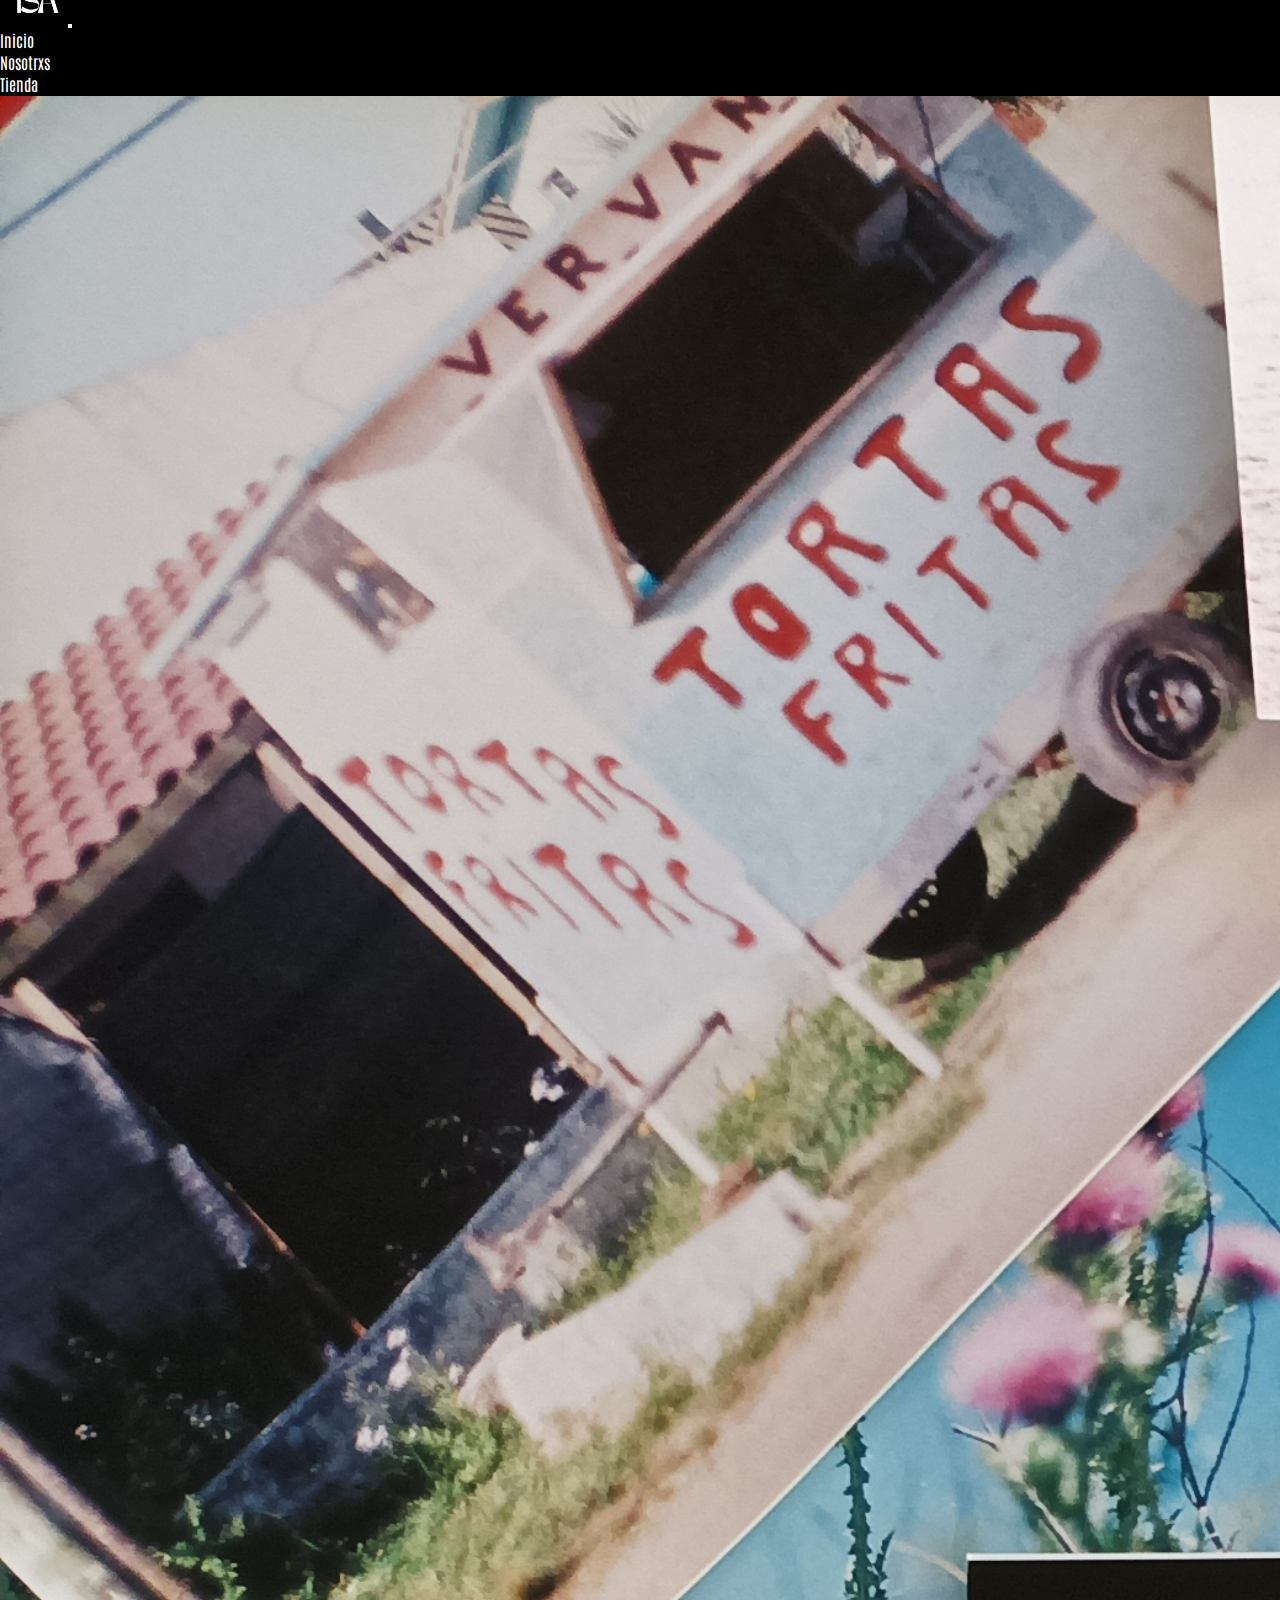
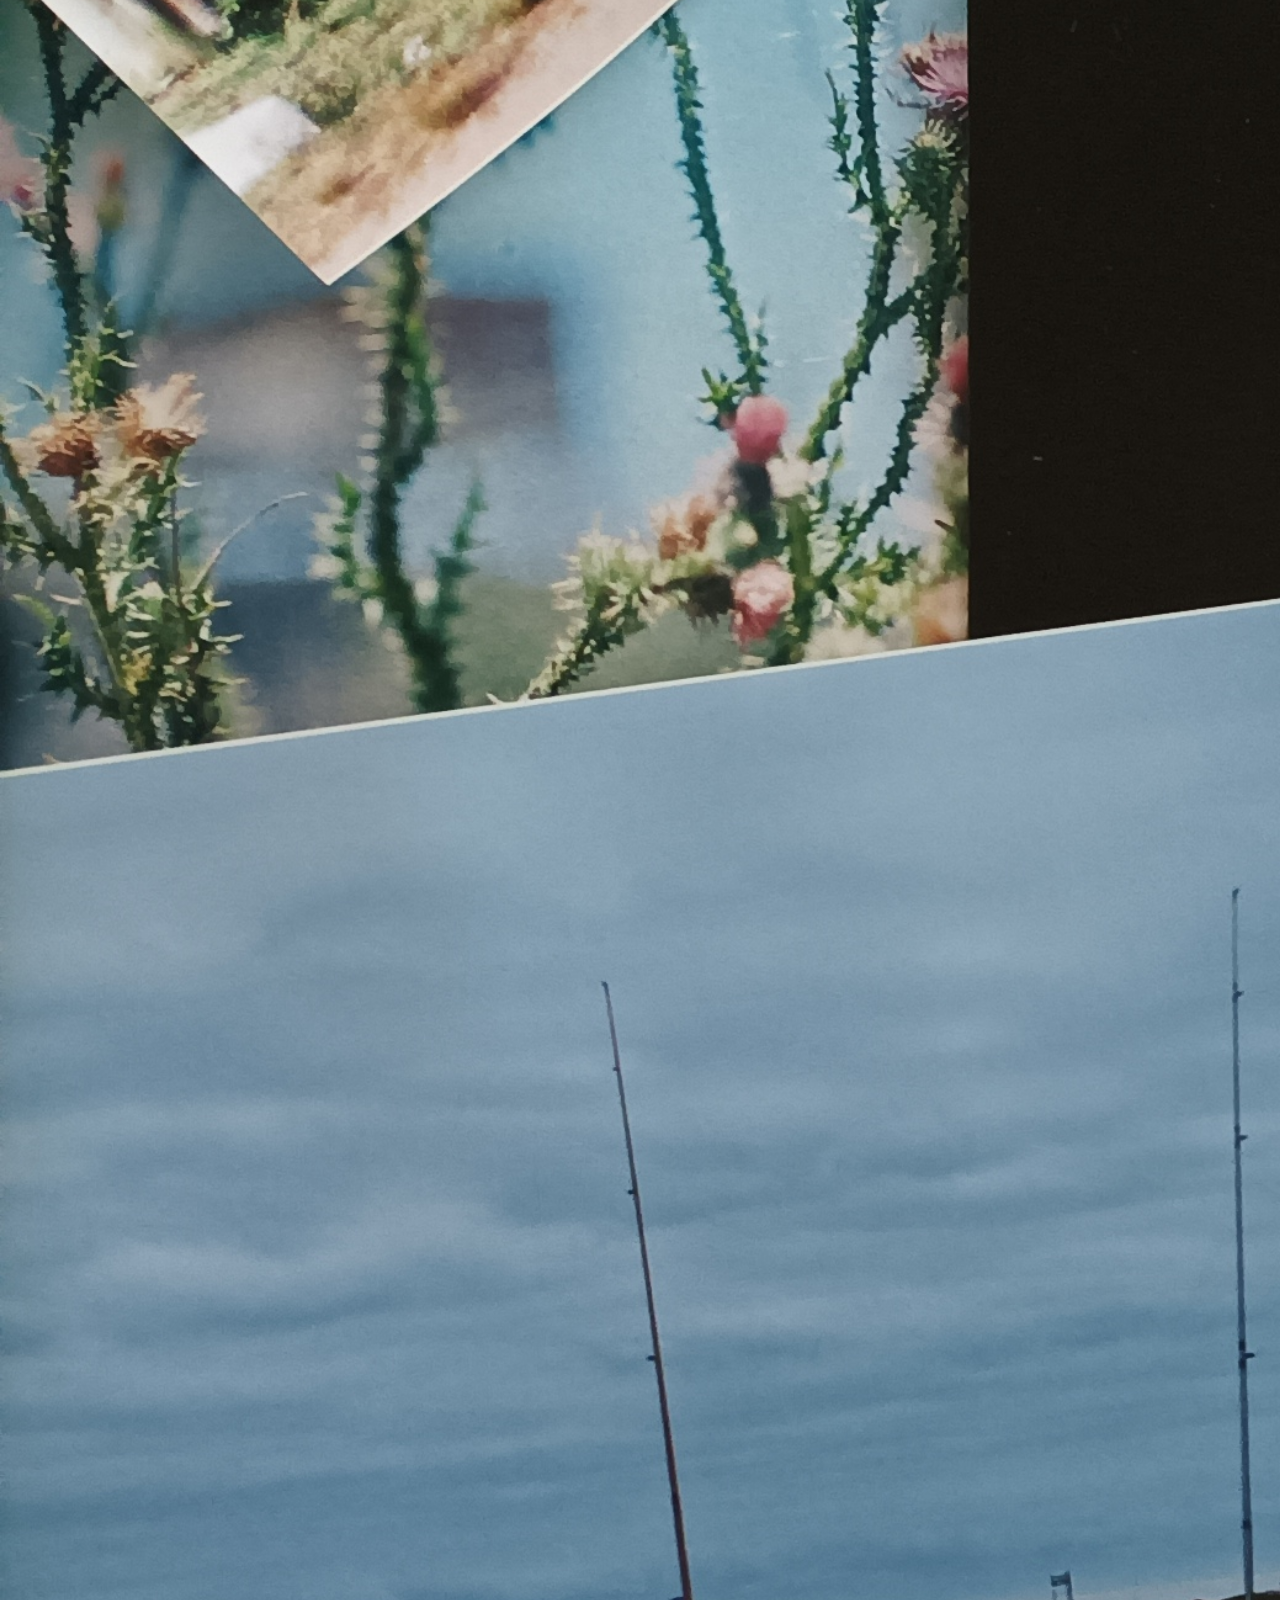
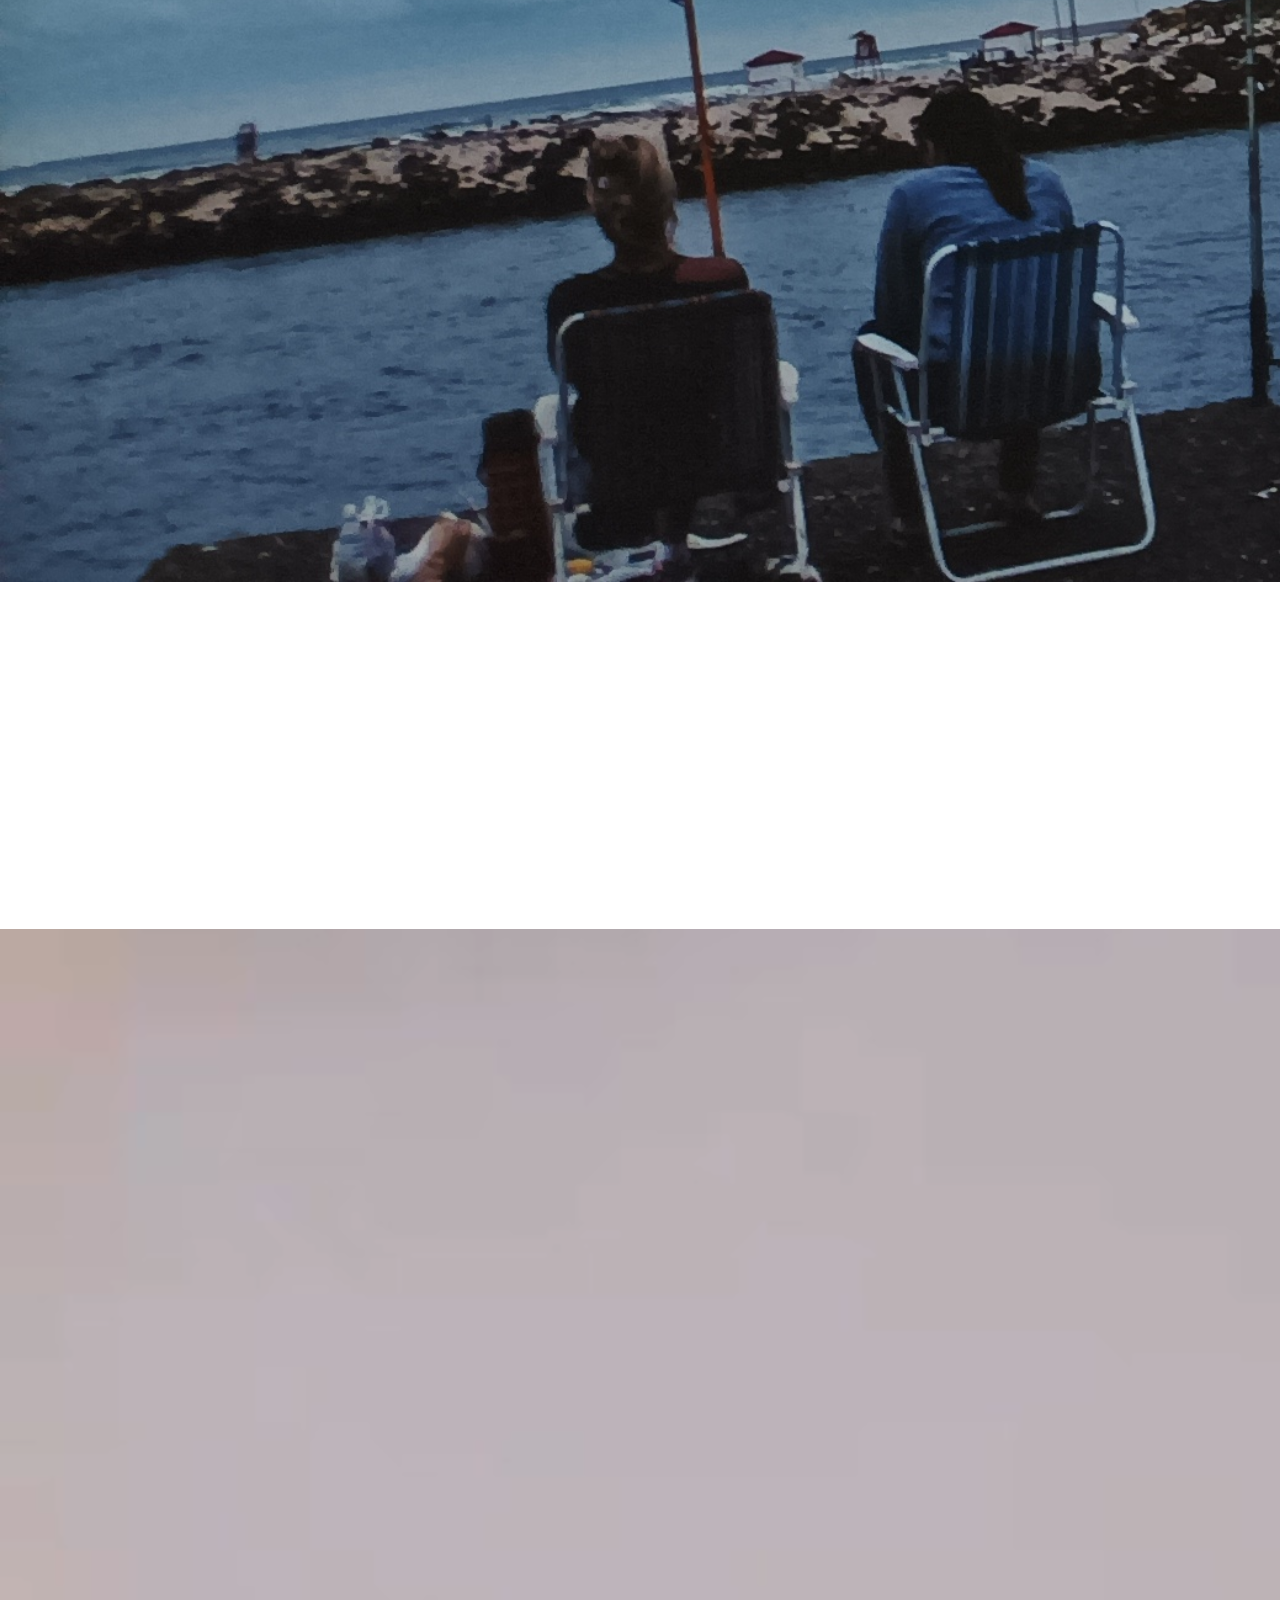
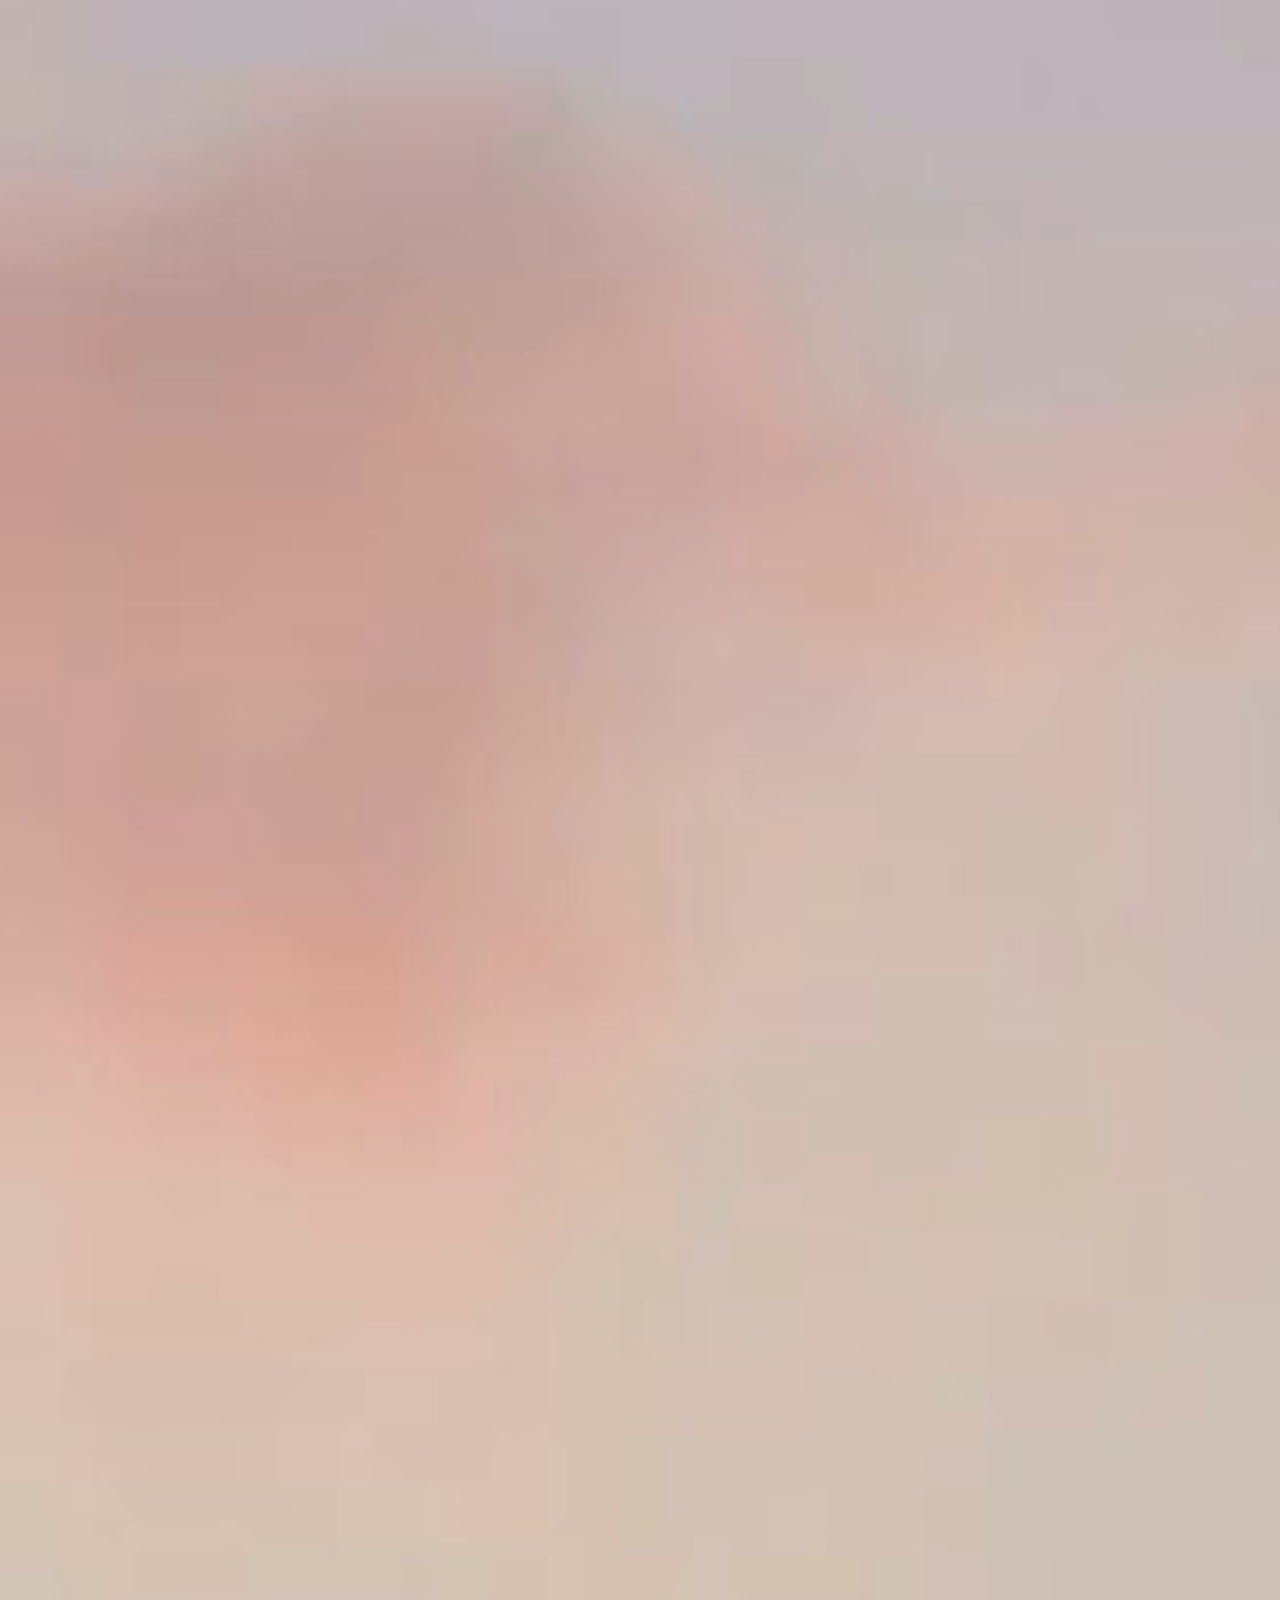
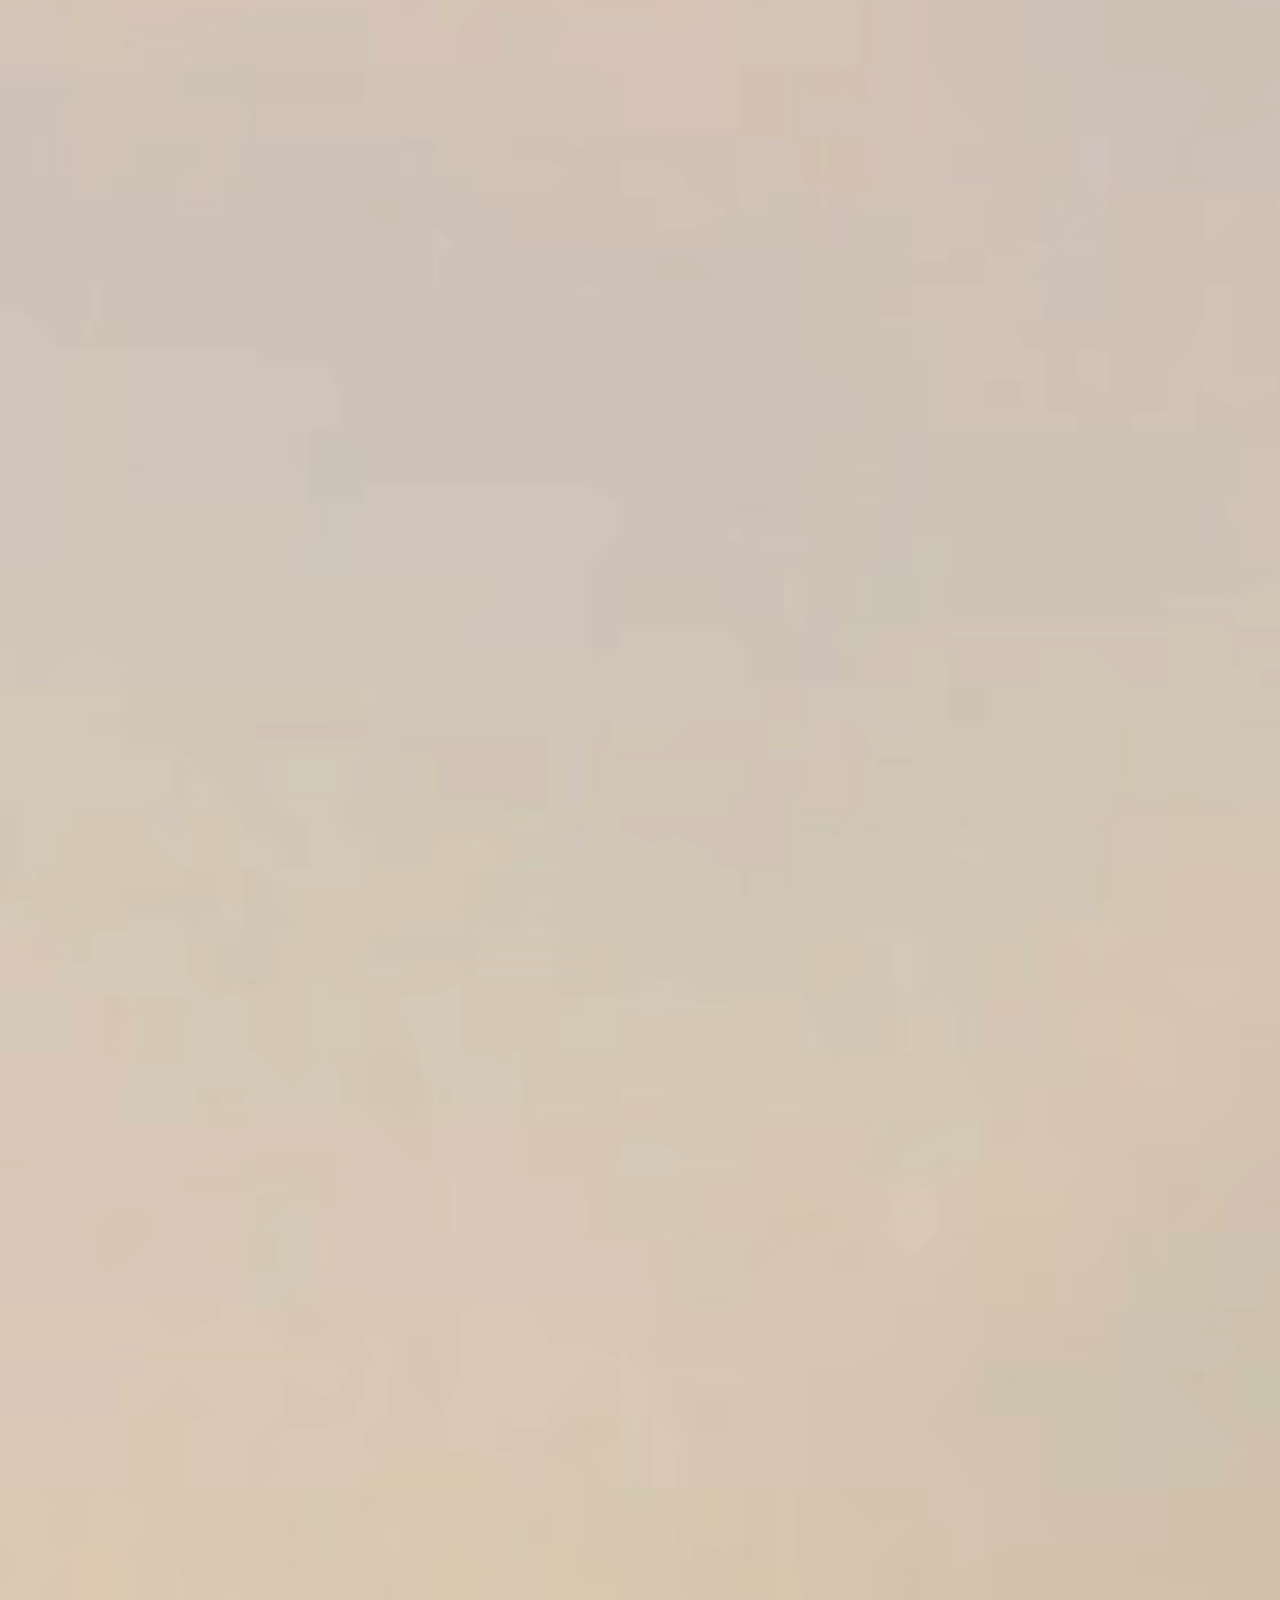
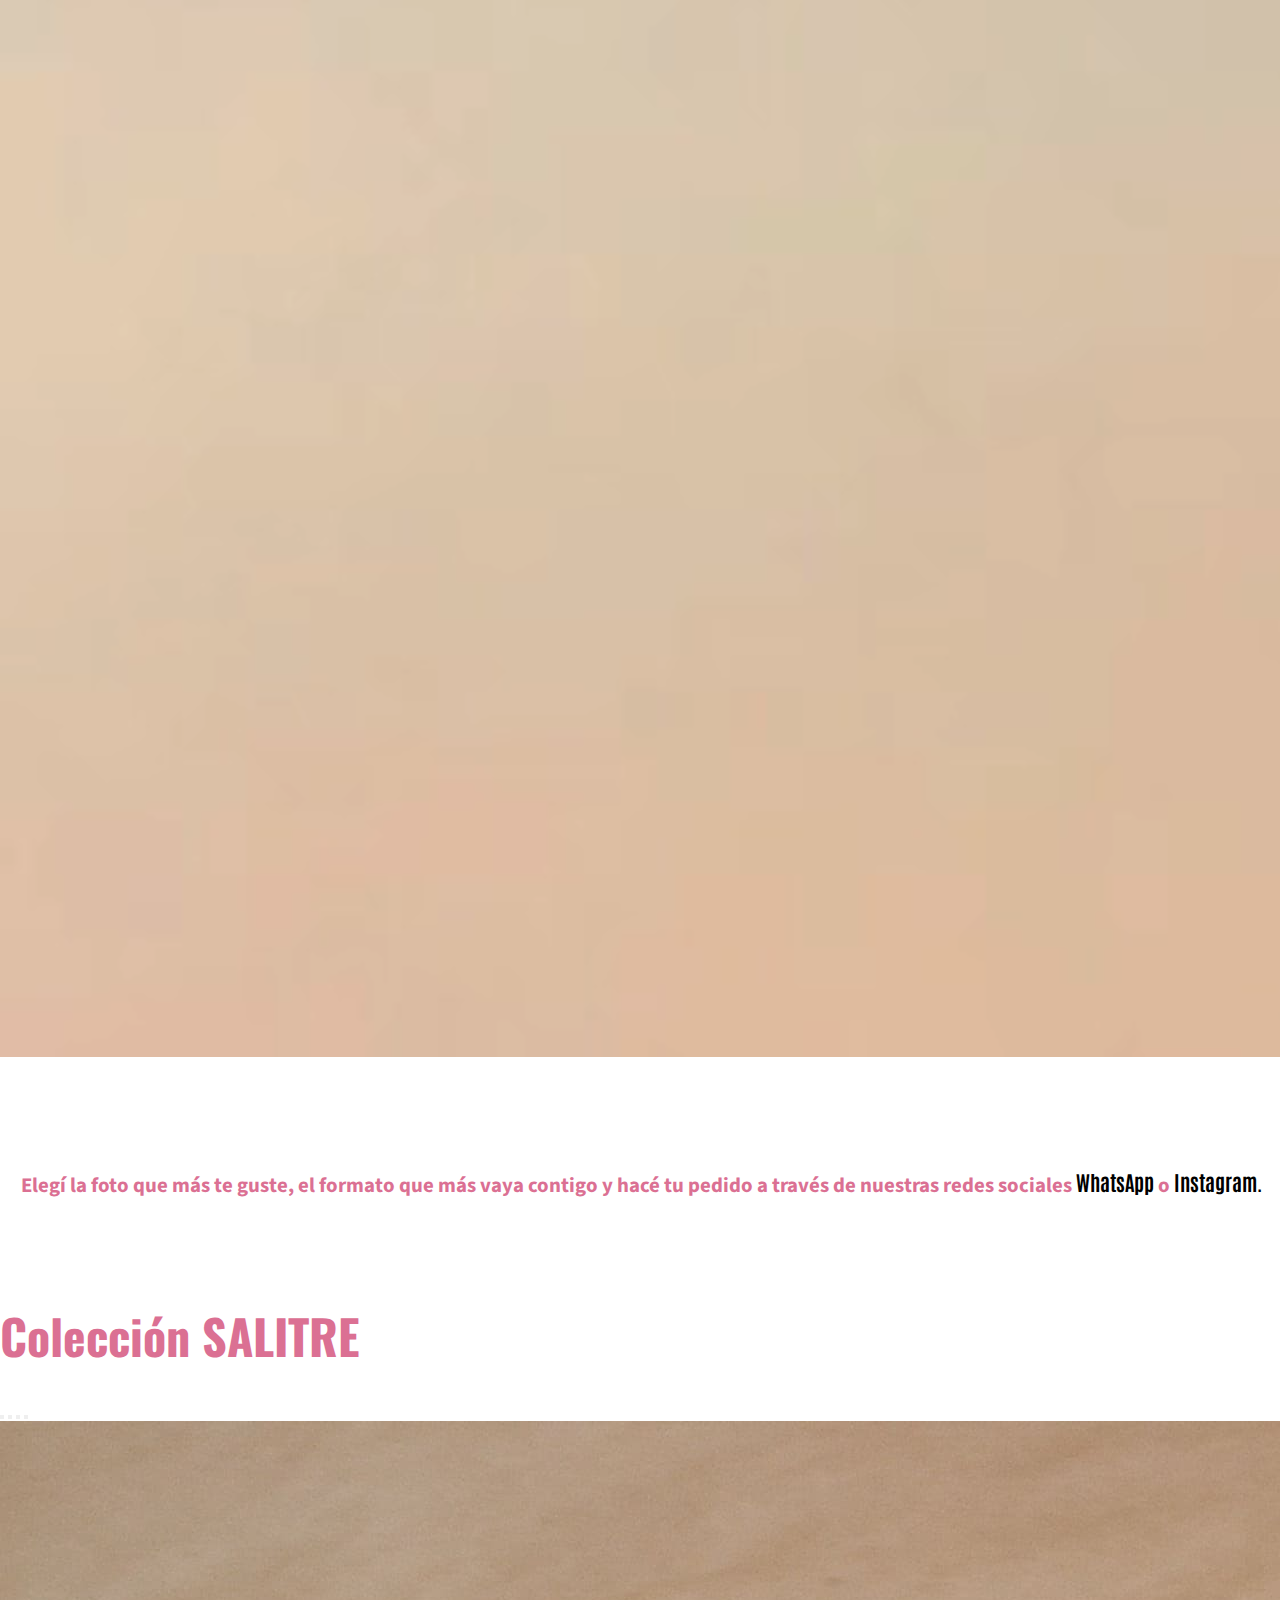
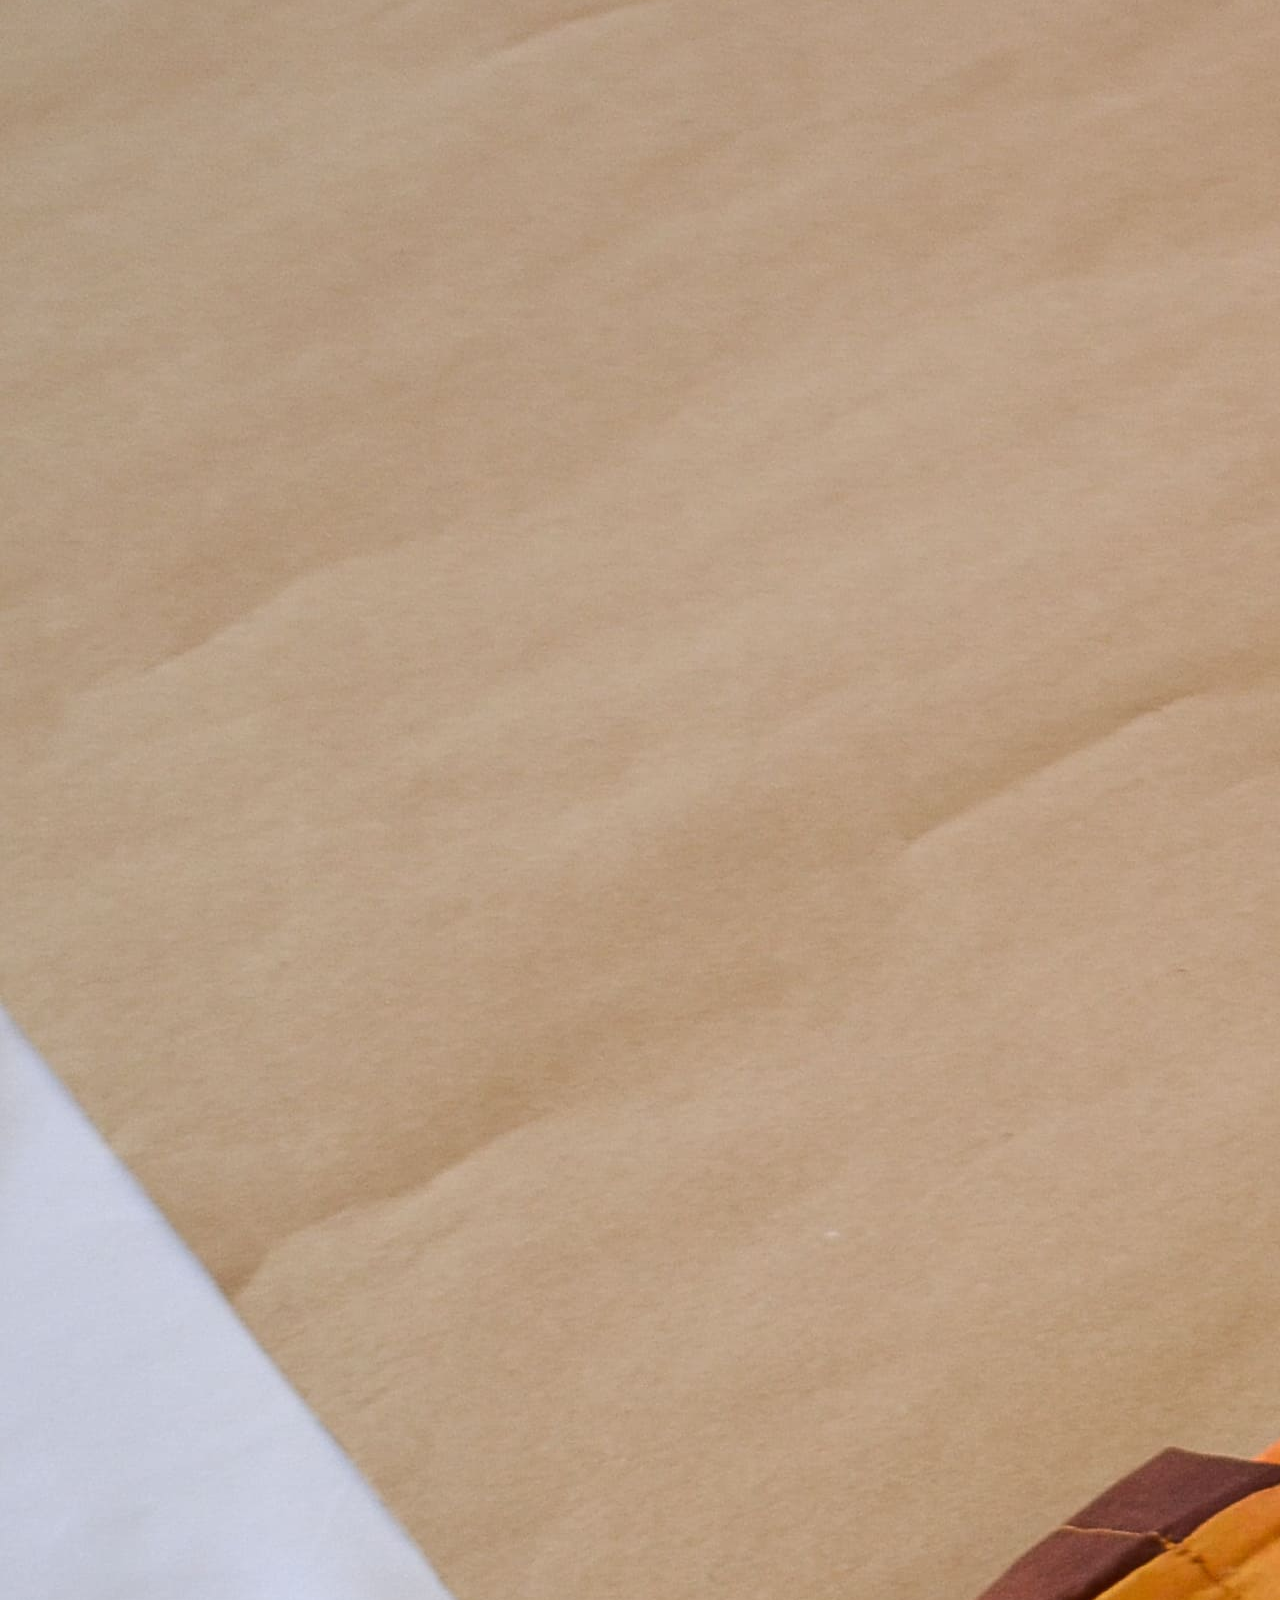
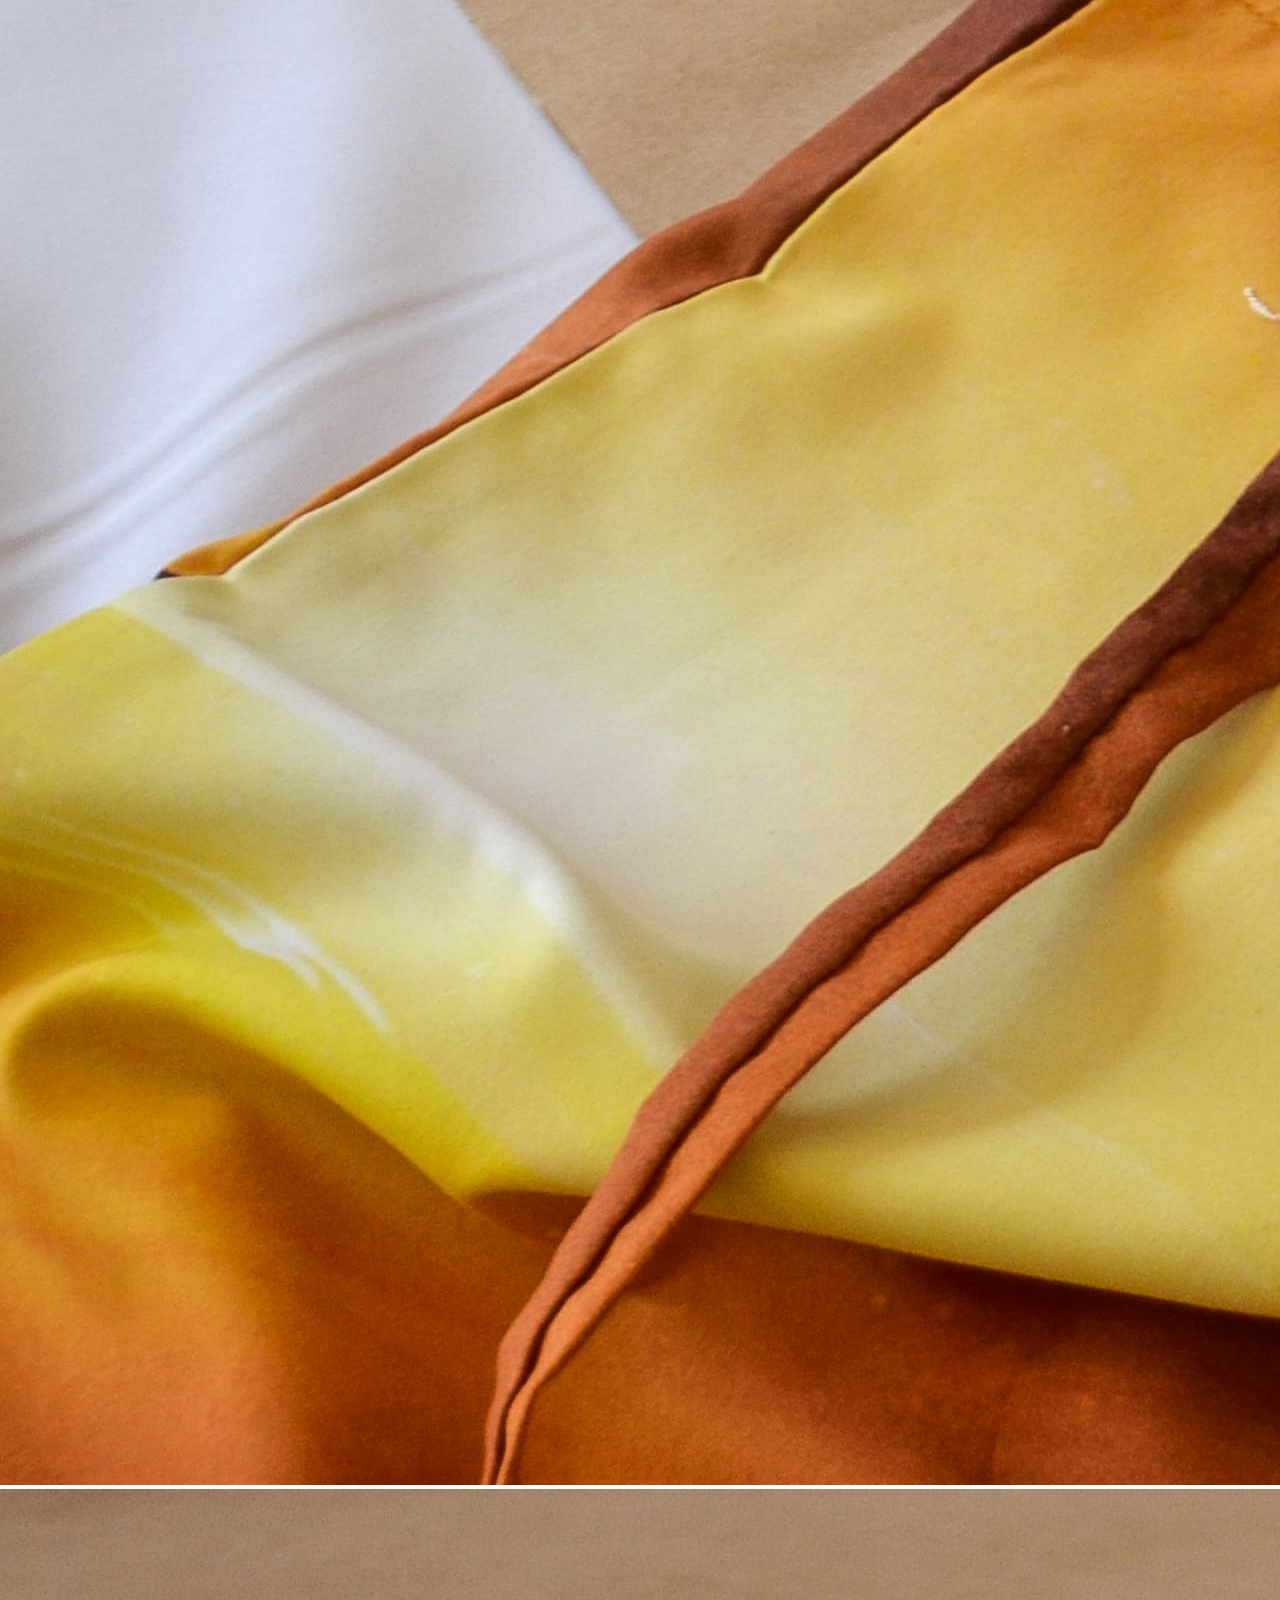
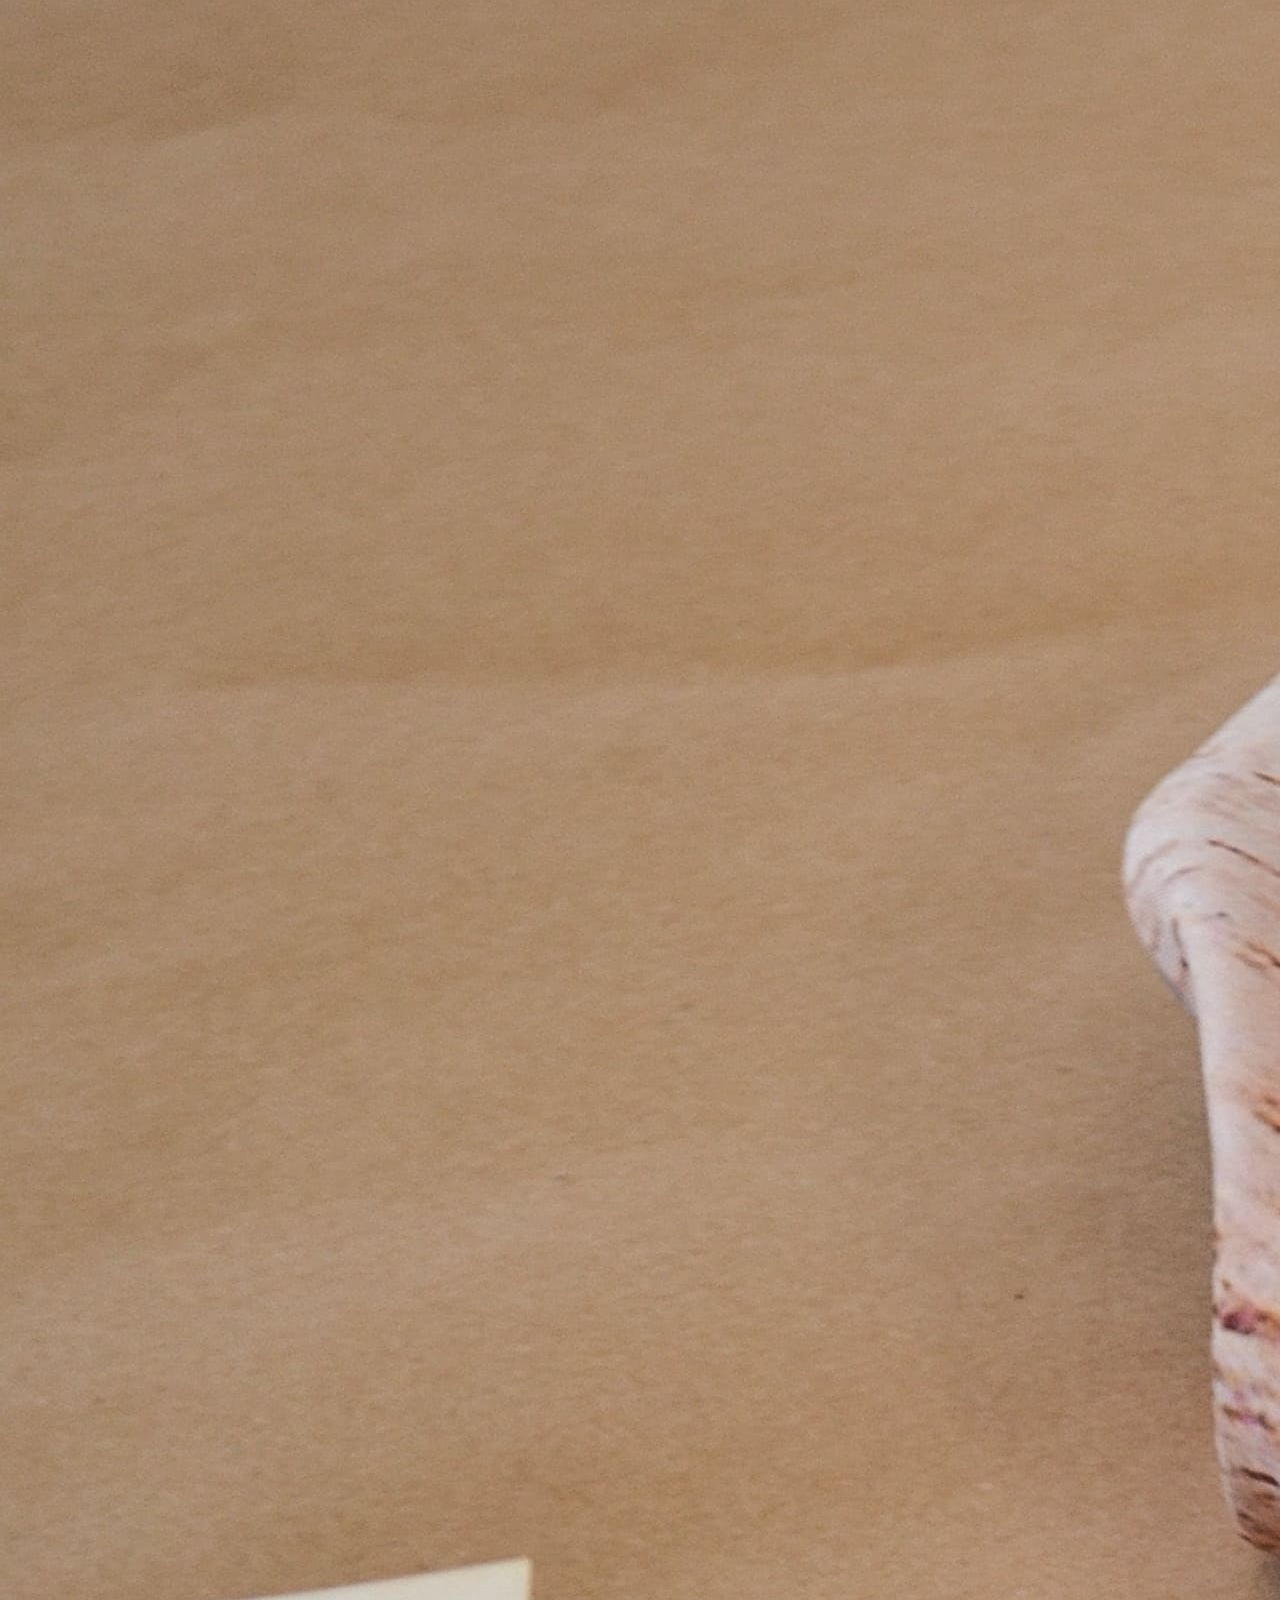
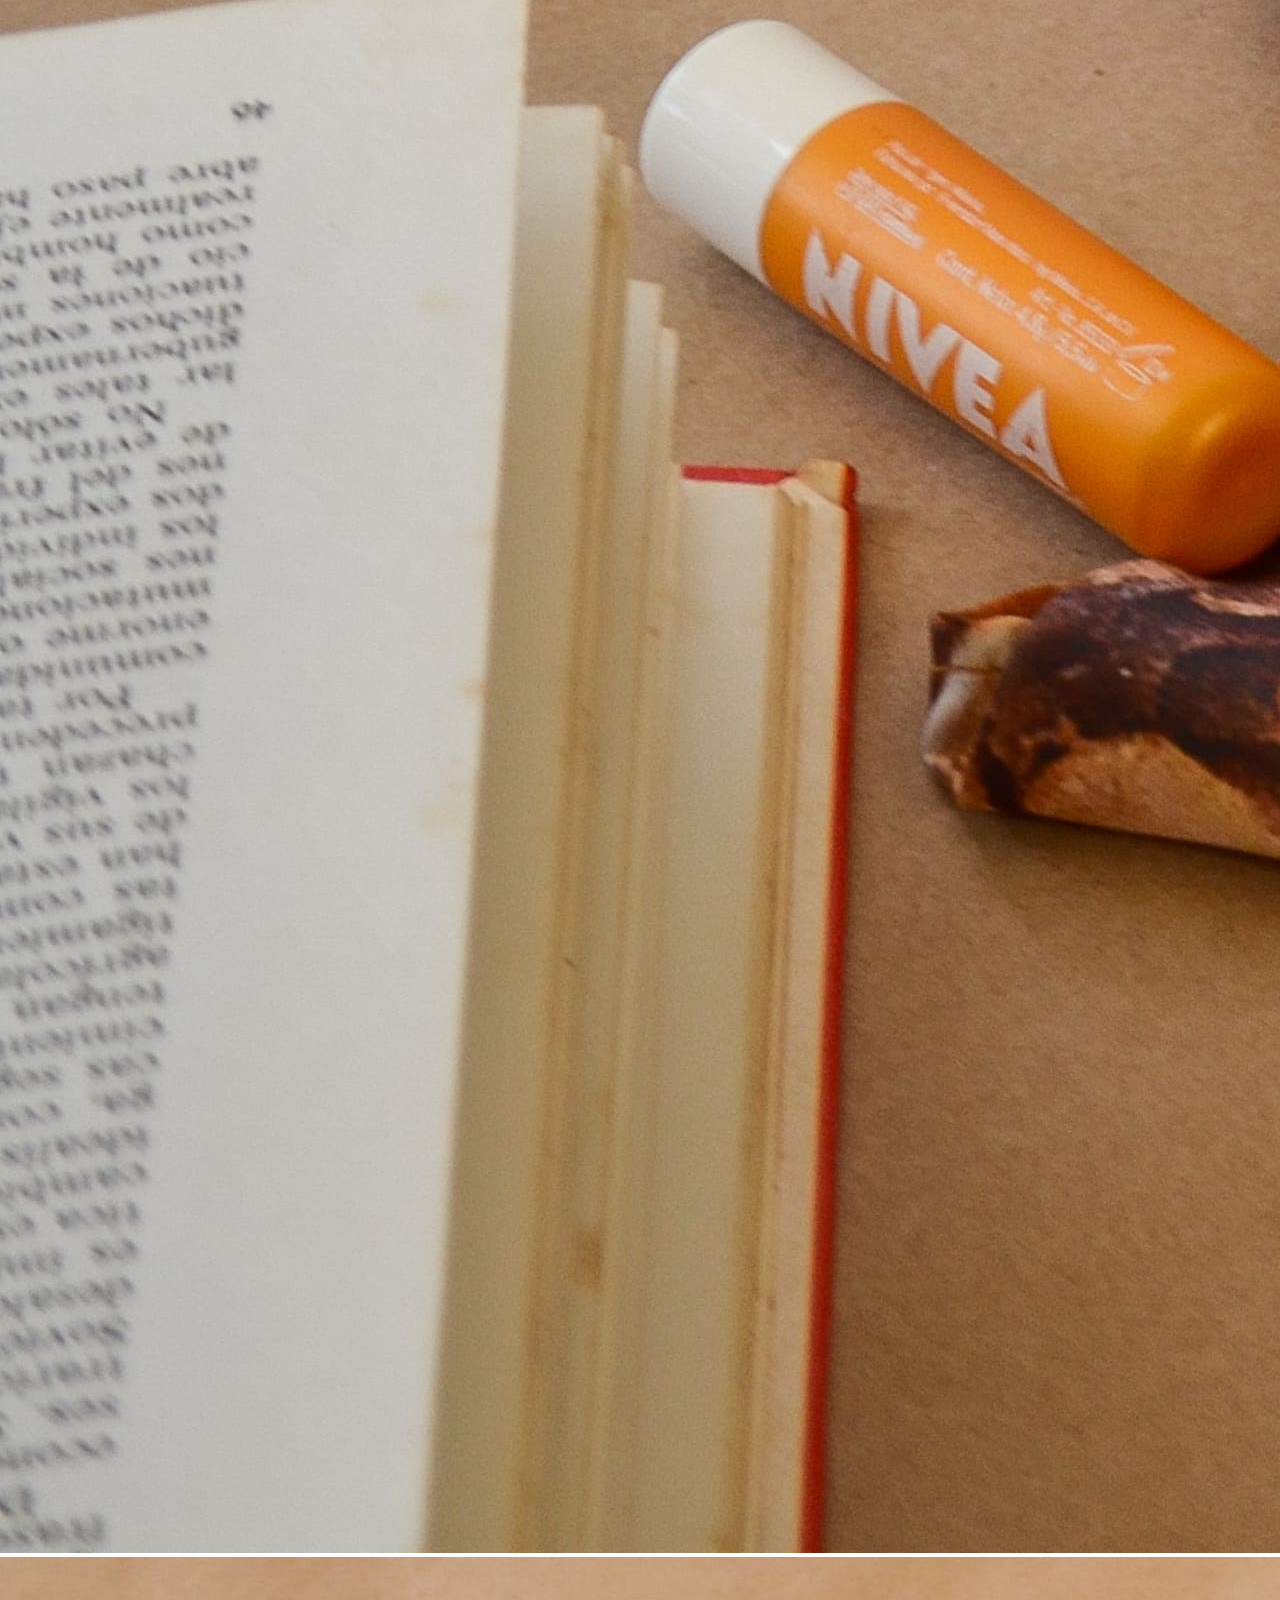
==== commit 9ea75e0a: "revision" ====
--- a/index.html
+++ b/index.html
@@ -32,45 +32,12 @@
                                 <a class="nav-link active" aria-current="page" href="index.html">Inicio</a>
                             </li>
                             <li class="nav-item">
-                                <a class="nav-link" href="secciones/nosotres.html">Nosotrxs</a>
-                            </li>
-                            <li class="nav-item dropdown">
-                                <a class="nav-link dropdown-toggle" href="#" id="navbarDropdown" role="button"
-                                    data-bs-toggle="dropdown" aria-expanded="false">
-                                    Fotografía
-                                </a>
-                                <ul class="dropdown-menu desplegable" aria-labelledby="navbarDropdown">
-                                    <li><a class="dropdown-item" href="secciones/fotografiaPapel.html">Impresión en
-                                            papel</a></li>
-                                    <li><a class="dropdown-item" href="secciones/fotografiaTela.html">Impresión en
-                                            tela</a></li>
-                                    <li>
-                                        <hr class="dropdown-divider">
-                                    </li>
-                                </ul>
+                                <a class="nav-link" href="./secciones/nosotres.html">Nosotrxs</a>
                             </li>
                             <li class="nav-item">
-                                <a class="nav-link" href="secciones/tienda.html">Tienda</a>
+                                <a class="nav-link" aria-current="page" href="./secciones/tienda.html">Tienda</a>
                             </li>
                         </ul>
-                        <div class="buscador">
-                            <div class="dropdown">
-                                <a class="btn btn-dark dropdown-toggle" href="#" role="button" id="dropdownMenuLink"
-                                    data-bs-toggle="dropdown" aria-expanded="false">
-                                    Buscar
-                                </a>
-                                <ul class="dropdown-menu" aria-labelledby="dropdownMenuLink">
-                                    <li><a class="dropdown-item" href="./secciones/fotografiaPapel.html">Prints</a></li>
-                                    <li><a class="dropdown-item" href="./secciones/fotografiaPapel.html">Imanes</a></li>
-                                    <li><a class="dropdown-item" href="./secciones/fotografiaPapel.html">Stickers</a>
-                                    </li>
-                                    <li><a class="dropdown-item" href="./secciones/fotografiaTela.html">Tote bags</a>
-                                    </li>
-                                    <li><a class="dropdown-item" href="./secciones/fotografiaTela.html">Pañuelos de
-                                            seda</a></li>
-                                </ul>
-                            </div>
-                        </div>
                     </div>
                 </div>
             </nav>
@@ -89,7 +56,6 @@
                         nuestras redes sociales <a href="https://wa.me/message/4DOJHH5FGI63C1">WhatsApp</a> o <a
                             href="https://instagram.com/is4_ph?igshid=YmMyMTA2M2Y=">Instagram.</a>
                     </p>
-                </div>
                 <section>
                     <h2>Colección SALITRE</h2>
                 </section>
@@ -139,23 +105,6 @@
                         </button>
                     </div>
                 </section>
-                <section class="linksDirectos">
-                    <div>
-                        <button class="printsButton">
-                            <a href="./secciones/fotografiaPapel.html" class="leyendaButton">Prints</a>
-                        </button>
-                    </div>
-                    <div>
-                        <button class="totesButton">
-                            <a href="./secciones/fotografiaTela.html" class="leyendaButton">Tote bags</a>
-                        </button>
-                    </div>
-                    <div>
-                        <button class="panuelosButton">
-                            <a href="./secciones/fotografiaTela.html" class="leyendaButton">Pañuelos de seda</a>
-                        </button>
-                    </div>
-                </section>
             </div>
         </main>
         <footer>
@@ -173,4 +122,5 @@
     <script src="https://cdn.jsdelivr.net/npm/bootstrap@5.0.2/dist/js/bootstrap.bundle.min.js"
         integrity="sha384-MrcW6ZMFYlzcLA8Nl+NtUVF0sA7MsXsP1UyJoMp4YLEuNSfAP+JcXn/tWtIaxVXM"
         crossorigin="anonymous"></script>
+
 </body>--- a/estilos/style.css
+++ b/estilos/style.css
@@ -1,124 +1,8 @@
+@import url("https://fonts.googleapis.com/css2?family=Oswald&display=swap");
+@import url("https://fonts.googleapis.com/css2?family=Source+Sans+Pro:ital,wght@0,400;0,600;1,400&display=swap");
+@import url("https://fonts.googleapis.com/css2?family=Bebas+Neue&display=swap");
+@import url("https://fonts.googleapis.com/css2?family=Romanesco&display=swap");
 @import url("https://fonts.googleapis.com/css2?family=Antonio:wght@500&display=swap");
-@import url("https://fonts.googleapis.com/css2?family=Source+Sans+Pro:ital,wght@0,400;0,600;1,400&display=swap");
-@import url("https://fonts.googleapis.com/css2?family=Oswald&display=swap");
-@import url("https://fonts.googleapis.com/css2?family=Oswald&display=swap");
-* {
-  margin: 0;
-  padding: 0;
-}
-
-body {
-  min-height: 100vh;
-  transition-property: all;
-  transition-duration: 5s;
-  background-image: url("../img/fondo.jpg");
-  background-repeat: no-repeat;
-  background-size: cover;
-}
-body header {
-  grid-area: encabezado;
-  background-color: white;
-}
-body header img {
-  width: 100%;
-}
-body nav {
-  grid-area: barraNavegacion;
-  background-color: black;
-  width: 100%;
-  height: 6em;
-  background-size: cover;
-  display: flex;
-  flex-direction: column;
-  flex-wrap: wrap;
-  justify-content: flex-end;
-}
-body nav img {
-  width: 4em;
-  height: 4em;
-}
-body main {
-  grid-area: main;
-}
-body main h1 {
-  display: flex;
-  flex-direction: row;
-  justify-content: center;
-  flex-wrap: wrap;
-  color: palevioletred;
-  text-align: center;
-  font-size: 3em;
-  font-family: "Oswald", sans-serif;
-}
-body main h2 {
-  font-size: 2em;
-  font-family: "Oswald", sans-serif;
-  padding-left: 0px;
-  color: white;
-  text-align: center;
-}
-body main h3 {
-  font-family: "Oswald", sans-serif;
-  color: white;
-  display: flex;
-  flex-direction: row;
-  justify-content: center;
-  text-align: center;
-}
-body main p {
-  font-size: 1.3em;
-  font-family: "Source Sans Pro", sans-serif;
-  color: white;
-  text-align: justify;
-  margin-left: 1em;
-  margin-right: 1em;
-  padding-bottom: 1em;
-  margin-top: 1.3em;
-}
-body footer {
-  grid-area: pie;
-  background-color: black;
-  height: 4em;
-  margin-bottom: 0;
-  padding-top: 5em;
-  padding-bottom: 2em;
-  display: flex;
-  flex-direction: column;
-  align-content: center;
-  justify-content: center;
-  align-items: center;
-}
-body footer .redes {
-  width: 2em;
-  height: 2em;
-  display: flex;
-  flex-direction: row;
-  justify-content: center;
-}
-body footer .copyright {
-  color: white;
-  font-size: 0.6em;
-  font-family: "Antonio", sans-serif;
-}
-
-a {
-  text-decoration: none;
-  font-size: 1em;
-  font-family: "Antonio", sans-serif;
-  color: white;
-}
-
-.grillaGeneral {
-  display: grid;
-  grid-template-areas: "encabezado" "barraNavegacion" "main" "pie";
-}
-
-.toteCatalogue, .panueloCatalogue, .paperCatalogue {
-  display: grid;
-  grid-template-columns: 1fr;
-  justify-items: center;
-}
-
 .cuerpoIndex {
   display: flex;
   flex-direction: column;
@@ -214,6 +98,123 @@
   font-family: "Oswald", sans-serif;
 }
 
+* {
+  margin: 0;
+  padding: 0;
+}
+
+body {
+  min-height: 100vh;
+  transition-property: all;
+  transition-duration: 5s;
+  background-image: url("../img/fondo.jpg");
+  background-repeat: no-repeat;
+  background-size: cover;
+}
+body header {
+  grid-area: encabezado;
+  background-color: white;
+}
+body header img {
+  width: 100%;
+}
+body nav {
+  grid-area: barraNavegacion;
+  background-color: black;
+  width: 100%;
+  height: 6em;
+  background-size: cover;
+  display: flex;
+  flex-direction: column;
+  flex-wrap: wrap;
+  justify-content: flex-end;
+}
+body nav img {
+  width: 4em;
+  height: 4em;
+}
+body main {
+  grid-area: main;
+}
+body main h1 {
+  display: flex;
+  flex-direction: row;
+  justify-content: center;
+  flex-wrap: wrap;
+  color: palevioletred;
+  text-align: center;
+  font-size: 3em;
+  font-family: "Oswald", sans-serif;
+}
+body main h2 {
+  font-size: 2em;
+  font-family: "Oswald", sans-serif;
+  padding-left: 0px;
+  color: white;
+  text-align: center;
+}
+body main h3 {
+  font-family: "Oswald", sans-serif;
+  color: white;
+  display: flex;
+  flex-direction: row;
+  justify-content: center;
+  text-align: center;
+}
+body main p {
+  font-size: 1.3em;
+  font-family: "Source Sans Pro", sans-serif;
+  color: white;
+  text-align: justify;
+  margin-left: 1em;
+  margin-right: 1em;
+  padding-bottom: 1em;
+  margin-top: 1.3em;
+}
+body footer {
+  grid-area: pie;
+  background-color: black;
+  height: 4em;
+  margin-bottom: 0;
+  padding-top: 5em;
+  padding-bottom: 2em;
+  display: flex;
+  flex-direction: column;
+  align-content: center;
+  justify-content: center;
+  align-items: center;
+}
+body footer .redes {
+  width: 2em;
+  height: 2em;
+  display: flex;
+  flex-direction: row;
+  justify-content: center;
+}
+body footer .copyright {
+  color: white;
+  font-size: 0.6em;
+  font-family: "Antonio", sans-serif;
+}
+
+a {
+  text-decoration: none;
+  font-size: 1em;
+  font-family: "Antonio", sans-serif;
+  color: white;
+}
+
+.grillaGeneral {
+  display: grid;
+  grid-template-areas: "encabezado" "barraNavegacion" "main" "pie";
+}
+
+.toteCatalogue, .panueloCatalogue, .paperCatalogue {
+  display: grid;
+  grid-template-columns: 1fr;
+  justify-items: center;
+}
+
 h1 {
   margin-top: 2em;
   margin-bottom: 1em;
@@ -271,76 +272,166 @@
      border-image: none;
 }
 
-.cuerpoTela .impresionEnTela {
-  display: grid;
-  grid-template-columns: 1fr;
-  justify-items: center;
-}
-.cuerpoTela .impresionEnTela h1 {
+.cuerpoContacto {
+  display: flex;
+  flex-direction: column;
+  align-items: center;
+  justify-content: center;
+  background-color: white;
+}
+.cuerpoContacto h1 {
+  font-family: "Bebas Neue";
+  font-size: 5em;
+  color: black;
+  margin-bottom: 1em;
+}
+.cuerpoContacto h2 {
+  font-family: "Romanesco", cursive;
+  font-size: 4em;
+  color: palevioletred;
+  letter-spacing: 0.2em;
+}
+.cuerpoContacto .catalogoProductos {
+  display: flex;
+  flex-direction: row;
+  flex-wrap: wrap;
+  justify-content: space-between;
+  align-items: center;
+}
+.cuerpoContacto .unProducto {
+  display: flex;
+  flex-direction: column;
+  align-items: center;
+  justify-content: center;
+  margin: 3em;
+}
+.cuerpoContacto .unProducto img {
+  width: 16em;
+  height: 26;
+}
+.cuerpoContacto .unProducto .datosProducto {
+  width: 16em;
+  height: 5em;
+  margin-top: 1em;
+  display: flex;
+  flex-direction: column;
+  align-items: center;
+  border-style: none;
+}
+.cuerpoContacto .unProducto .datosProducto h3 {
+  font-family: "Oswald", sans-serif;
+  color: palevioletred;
+  font-size: 1em;
+}
+.cuerpoContacto .unProducto .datosProducto p {
+  font-family: "Source Sans Pro", sans-serif;
+  color: black;
+  font-size: large;
+  height: 1em;
+  margin-top: 0em;
+  margin-bottom: 0.3em;
+}
+.cuerpoContacto .unProducto .datosProducto button {
+  background-color: palevioletred;
+  font-family: "Oswald", sans-serif;
+  color: white;
+  width: 16em;
+  height: 3em;
+  border: none;
+}
+.cuerpoContacto .carrito {
+  display: flex;
+  flex-direction: column;
+  align-content: center;
+}
+.cuerpoContacto .carrito .consolaCarrito {
+  display: flex;
+  flex-direction: row;
+  align-items: center;
+  justify-content: space-evenly;
+}
+.cuerpoContacto .carrito .consolaCarrito button {
+  background-color: palevioletred;
+  font-family: "Oswald", sans-serif;
+  color: white;
+}
+.cuerpoContacto .carrito .carritoDeCompras .unProductoCarrito {
+  display: flex;
+  flex-direction: column;
+  align-items: center;
+  justify-content: center;
+  margin: 3em;
   width: -webkit-fit-content;
   width: -moz-fit-content;
   width: fit-content;
-}
-.cuerpoTela .impresionEnTela p {
-  width: 80%;
-}
-.cuerpoTela h2 {
-  display: flex;
-  flex-direction: row;
-  justify-content: center;
-  text-align: center;
-  width: -webkit-fit-content;
-  width: -moz-fit-content;
-  width: fit-content;
-}
-.cuerpoTela .telaDescription {
-  display: grid;
-  grid-template-columns: 1fr;
-  justify-items: center;
-}
-.cuerpoTela .telaDescription p {
-  width: 80%;
-}
-.cuerpoTela section {
+  margin-bottom: 10em;
+}
+.cuerpoContacto .carrito .carritoDeCompras .unProductoCarrito img {
+  width: 16em;
+  height: 26;
+}
+.cuerpoContacto .carrito .carritoDeCompras .unProductoCarrito .datosProductoCarrito {
+  width: 16em;
+  height: 8em;
+  margin: 0em;
+  display: flex;
+  flex-direction: column;
+  align-items: center;
+  border-style: none;
+  box-sizing: content-box;
+}
+.cuerpoContacto .carrito .carritoDeCompras .unProductoCarrito .datosProductoCarrito h3 {
+  font-family: "Oswald", sans-serif;
+  color: palevioletred;
+  font-size: 1em;
   margin: 2em;
-}
-.cuerpoTela section img {
+  border-style: none;
+}
+.cuerpoContacto .carrito .carritoDeCompras .unProductoCarrito .datosProductoCarrito p {
+  font-family: "Source Sans Pro", sans-serif;
+  color: black;
+  font-size: large;
+  height: 1em;
+  margin-top: 0em;
+  margin-bottom: 0.3em;
+  border-style: none;
+}
+.cuerpoContacto .carrito .carritoDeCompras .unProductoCarrito .datosProductoCarrito button {
+  background-color: palevioletred;
+  font-family: "Oswald", sans-serif;
+  color: white;
   width: 16em;
-  height: 24em;
-  padding: 1em;
-  transition-property: all;
-  transition-duration: 5s;
-}
-
-.toteCatalogue, .panueloCatalogue, .paperCatalogue {
-  display: grid;
-  grid-template-columns: 1fr;
-  justify-items: center;
-}
-
-.cuerpoContacto {
-  display: flex;
-  flex-direction: column;
-  align-items: center;
-  justify-content: center;
-  transition-property: all;
-  transition-duration: 5s;
-}
-.cuerpoContacto form {
-  display: flex;
-  flex-direction: column;
-  justify-content: left;
-  align-items: center;
-  width: 8em;
-  font-family: "Oswald", sans-serif;
-  font-size: 1em;
-  border-style: none;
-  background-color: none;
-  margin-bottom: 6em;
+  height: 3em;
+  border: none;
+}
+.cuerpoContacto .carrito h4 {
+  font-family: "Oswald", sans-serif;
+  color: black;
+  font-size: x-large;
+  margin-left: 1em;
+}
+.cuerpoContacto .carrito .botonComprar {
+  display: flex;
+  flex-direction: row;
+  justify-content: center;
+}
+.cuerpoContacto .carrito .botonComprar button {
+  background-color: black;
+  font-family: "Oswald", sans-serif;
+  color: white;
+  width: 10em;
+  height: 3em;
+  border: none;
+  margin-bottom: 5em;
   margin-top: 3em;
 }
-.cuerpoContacto form #formGroupInputFour {
-  height: 6em;
+
+.abrirCarrito {
+  margin-top: 5em;
+  background-color: palevioletred;
+}
+.abrirCarrito a {
+  color: white;
 }
 
 @media screen and (min-width: 500px) {
@@ -365,18 +456,21 @@
   .printsButton {
     margin-left: 0.5em;
   }
-  .toteBagImg, .panuelosImg {
-    width: 13em;
-    height: 16.2em;
-  }
-  .serieBrote, .toteCatalogue, .panueloCatalogue, .polerasCatalogue, .serieSalitre, .serieLejos {
+  .catalogoProductos {
     display: grid;
-    grid-template-columns: repeat(2, 1fr);
-  }
-  .serieBrote img, .serieLejos img, .serieSalitre img {
-    margin: 0.3em;
-    width: 15em;
-    height: 10em;
+    grid-template-columns: 1fr 1fr;
+  }
+  .unProducto {
+    display: flex;
+    flex-direction: row;
+    flex-wrap: wrap;
+    align-items: center;
+  }
+  .unProductoCarrito {
+    display: flex;
+    flex-direction: row;
+    flex-wrap: wrap;
+    align-items: center;
   }
   p {
     font-size: 1.2em;
@@ -391,26 +485,15 @@
   #formGroupInputFour {
     height: 10em;
   }
-  .form-control {
-    width: 15em;
-  }
-}
-@media screen and (min-width: 700px) {
-  .serieBrote img, .serieLejos img, .serieSalitre img {
-    margin: 0.5em;
-    width: 20em;
-    height: 13em;
-  }
 }
 @media screen and (min-width: 768px) {
-  .toteBagImg, .panuelosImg {
-    width: 17em;
-    height: 21.2em;
-  }
-  .toteCatalogue, .panueloCatalogue, .polerasCatalogue {
+  .unProducto {
     display: grid;
     grid-template-columns: repeat(3, 1fr);
   }
+  .botonComprar:hover {
+    background-color: gold;
+  }
   .panuelosButton:hover {
     background-image: url(../img/panuelosHover.jpg);
   }
@@ -421,9 +504,25 @@
     background-image: url(../img/printsHover.jpg);
   }
 }
-@media screen and (min-width: 1000px) {
-  .serieBrote, .serieLejos, .serieSalitre {
-    display: grid;
-    grid-template-columns: repeat(3, 1fr);
-  }
+.registroCliente {
+  background-color: white;
+  display: flex;
+  flex-direction: column;
+  align-content: center;
+}
+.registroCliente .datosDeCompra {
+  color: black;
+}
+.registroCliente .formRegistro {
+  display: flex;
+  flex-direction: column;
+  align-items: center;
+}
+.registroCliente .formRegistro label {
+  color: black;
+  font-family: "Source Sans Pro", sans-serif;
+}
+.registroCliente .formRegistro button {
+  margin-top: 1em;
+  margin-bottom: 5em;
 }/*# sourceMappingURL=style.css.map */